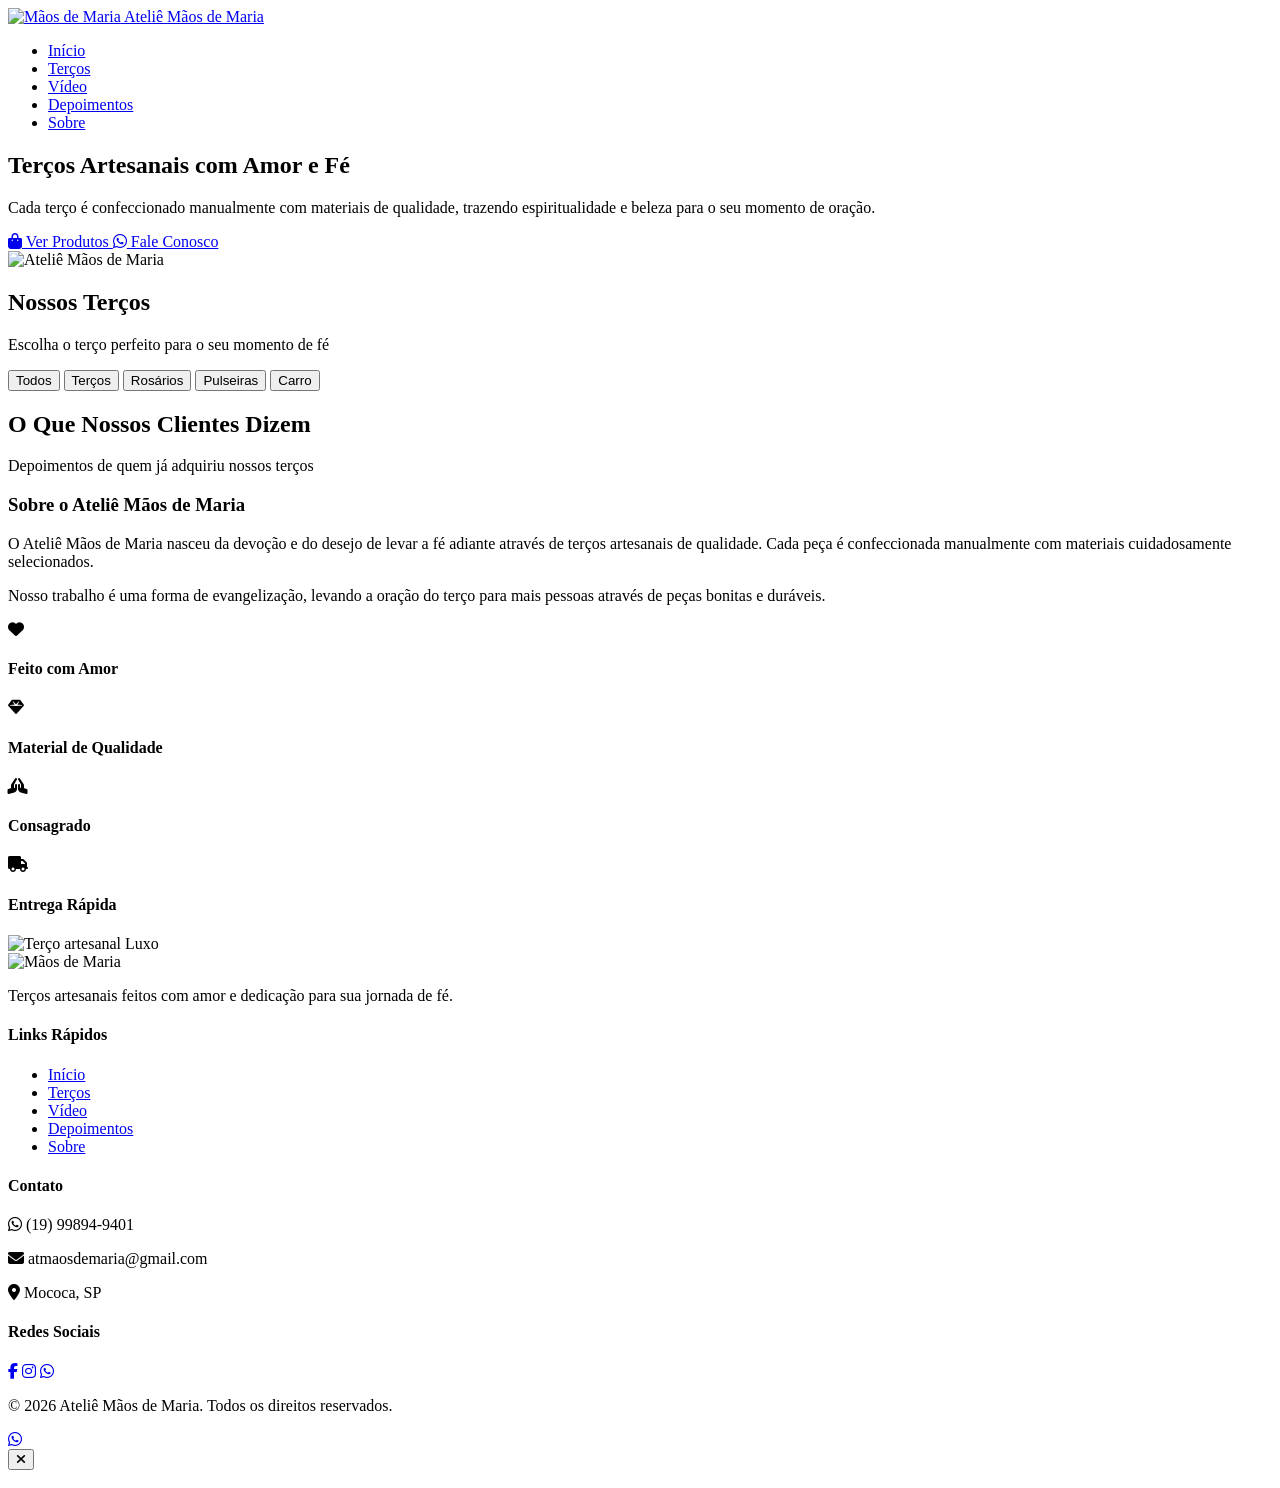
==== index.html @ a2dc25f3 "Update index.html ajuste feito na imagem final" ====
<!DOCTYPE html>
<html lang="pt-BR">
<head>
    <meta charset="UTF-8">
    <meta name="viewport" content="width=device-width, initial-scale=1.0">
    <title>Ateliê Mãos de Maria - Terços Artesanais</title>
    <meta name="description" content="Ateliê Mãos de Maria - Terços artesanais feitos com amor e dedicação. Terços, rosários, pulseiras e terços para carro.">
    
    <!-- Favicon -->
    
    <!-- Font Awesome -->
    <link rel="stylesheet" href="https://cdnjs.cloudflare.com/ajax/libs/font-awesome/6.4.0/css/all.min.css">
    
    <!-- CSS -->
    <link rel="stylesheet" href="css/style.css">
</head>
<body>
    <!-- ========================================
         MENU FIXO
         ======================================== -->
    <nav class="navbar">
        <div class="navbar-container">
            <a href="#" class="logo">
                <img src="images/logo-maos-de-maria.jpg" alt="Mãos de Maria">
                <span class="logo-text">Ateliê <span>Mãos de Maria</span></span>
            </a>
            
            <ul class="nav-menu">
                <li><a href="#inicio">Início</a></li>
                <li><a href="#produtos">Terços</a></li>
                <li><a href="#video">Vídeo</a></li>
                <li><a href="#depoimentos">Depoimentos</a></li>
                <li><a href="#sobre">Sobre</a></li>
            </ul>
            
            <div class="menu-toggle">
                <span></span>
                <span></span>
                <span></span>
            </div>
        </div>
    </nav>

    <!-- ========================================
         HERO SECTION
         ======================================== -->
    <section id="inicio" class="hero">
        <div class="hero-container">
            <div class="hero-content">
                <h1>Terços Artesanais com <span>Amor e Fé</span></h1>
                <p>Cada terço é confeccionado manualmente com materiais de qualidade, 
                   trazendo espiritualidade e beleza para o seu momento de oração.</p>
                <div class="hero-buttons">
                    <a href="#produtos" class="btn btn-primary">
                        <i class="fas fa-shopping-bag"></i> Ver Produtos
                    </a>
                    <a href="https://wa.me/5519998949401" target="_blank" class="btn btn-secondary">
                        <i class="fab fa-whatsapp"></i> Fale Conosco
                    </a>
                </div>
            </div>
            <div class="hero-image">
                <img src="images/logo-maos-de-maria.jpg" alt="Ateliê Mãos de Maria">
            </div>
        </div>
    </section>

    <!-- ========================================
         SEÇÃO PRODUTOS
         ======================================== -->
    <section id="produtos" class="section">
        <div class="container">
            <div class="section-header">
                <h2>Nossos <span>Terços</span></h2>
                <p>Escolha o terço perfeito para o seu momento de fé</p>
            </div>
            
            <!-- Filtros -->
            <div class="filtros">
                <button class="filtro-btn active" data-filtro="todos">Todos</button>
                <button class="filtro-btn" data-filtro="tercos">Terços</button>
                <button class="filtro-btn" data-filtro="rosarios">Rosários</button>
                <button class="filtro-btn" data-filtro="pulseiras">Pulseiras</button>
                <button class="filtro-btn" data-filtro="carro">Carro</button>
            </div>
            
            <!-- Grid de Produtos -->
            <div class="produtos-grid" id="produtos-grid">
                <!-- Produtos serão carregados via JavaScript -->
            </div>
        </div>
    </section>

    <!-- ========================================
         SEÇÃO VÍDEO
         ======================================== 
    <section id="video" class="video-section">
        <div class="container">
            <div class="section-header">
                <h2>Conheça Nosso <span>Trabalho</span></h2>
                <p>Veja como nossos terços são confeccionados com carinho e dedicação </p>
            </div>
            
            <div class="video-container" id="video-container">
                <!-- Vídeo será carregado via JavaScript -->
     <!--        </div>
        </div>
   </section>  
	-->

    <!-- ========================================
         SEÇÃO DEPOIMENTOS
         ======================================== -->
    <section id="depoimentos" class="section">
        <div class="container">
            <div class="section-header">
                <h2>O Que Nossos <span>Clientes</span> Dizem</h2>
                <p>Depoimentos de quem já adquiriu nossos terços</p>
            </div>
            
            <div class="depoimentos-grid" id="depoimentos-grid">
                <!-- Depoimentos serão carregados via JavaScript -->
            </div>
        </div>
    </section>

    <!-- ========================================
         SEÇÃO SOBRE
         ======================================== -->
    <section id="sobre" class="section sobre-section">
        <div class="container">
            <div class="sobre-content">
                <div class="sobre-texto">
                    <h3>Sobre o Ateliê Mãos de Maria</h3>
                    <p>O Ateliê Mãos de Maria nasceu da devoção e do desejo de levar a fé adiante 
                       através de terços artesanais de qualidade. Cada peça é confeccionada 
                       manualmente com materiais cuidadosamente selecionados.</p>
                    <p>Nosso trabalho é uma forma de evangelização, levando a oração do terço 
                       para mais pessoas através de peças bonitas e duráveis.</p>
                    
                    <div class="sobre-valores">
                        <div class="valor-item">
                            <div class="valor-icon">
                                <i class="fas fa-heart"></i>
                            </div>
                            <h4>Feito com Amor</h4>
                        </div>
                        <div class="valor-item">
                            <div class="valor-icon">
                                <i class="fas fa-gem"></i>
                            </div>
                            <h4>Material de Qualidade</h4>
                        </div>
                        <div class="valor-item">
                            <div class="valor-icon">
                                <i class="fas fa-hands-praying"></i>
                            </div>
                            <h4>Consagrado</h4>
                        </div>
                        <div class="valor-item">
                            <div class="valor-icon">
                                <i class="fas fa-truck"></i>
                            </div>
                            <h4>Entrega Rápida</h4>
                        </div>
                    </div>
                </div>
                
                <div class="sobre-imagem">
                    <img src="images/terco-04.jpg" alt="Terço artesanal Luxo">
                </div>
            </div>
        </div>
    </section>

    <!-- ========================================
         FOOTER
         ======================================== -->
    <footer class="footer">
        <div class="footer-content">
            <div class="footer-logo">
                <img src="images/logo-maos-de-maria.jpg" alt="Mãos de Maria">
                <p>Terços artesanais feitos com amor e dedicação para sua jornada de fé.</p>
            </div>
            
            <div class="footer-links">
                <h4>Links Rápidos</h4>
                <ul>
                    <li><a href="#inicio">Início</a></li>
                    <li><a href="#produtos">Terços</a></li>
                    <li><a href="#video">Vídeo</a></li>
                    <li><a href="#depoimentos">Depoimentos</a></li>
                    <li><a href="#sobre">Sobre</a></li>
                </ul>
            </div>
            
            <div class="footer-contato">
                <h4>Contato</h4>
                <p><i class="fab fa-whatsapp"></i> (19) 99894-9401</p>
                <p><i class="fas fa-envelope"></i> atmaosdemaria@gmail.com</p>
                <p><i class="fas fa-map-marker-alt"></i> Mococa, SP</p>
            </div>
            
            <div class="footer-social">
                <h4>Redes Sociais</h4>
                <div class="social-links">
                    <a href="#" target="_blank"><i class="fab fa-facebook-f"></i></a>
                    <a href="#" target="_blank"><i class="fab fa-instagram"></i></a>
                    <a href="#" target="_blank"><i class="fab fa-whatsapp"></i></a>
                </div>
            </div>
        </div>
        
        <div class="footer-bottom">
            <p>&copy; 2026 Ateliê Mãos de Maria. Todos os direitos reservados.</p>
        </div>
    </footer>

    <!-- ========================================
         BOTÃO WHATSAPP FLUTUANTE
         ======================================== -->
    <a href="https://wa.me/5519998949401" target="_blank" class="whatsapp-float">
        <i class="fab fa-whatsapp"></i>
    </a>

    <!-- ========================================
         MODAL
         ======================================== -->
    <div class="modal" id="modal">
        <div class="modal-content">
            <button class="modal-close">
                <i class="fas fa-times"></i>
            </button>
            <img src="" alt="" id="modal-img">
            <div class="modal-info">
                <h3 id="modal-titulo"></h3>
                <p id="modal-preco"></p>
            </div>
        </div>
    </div>

    <!-- JavaScript -->
    <script src="js/app.js"></script>
</body>
</html>
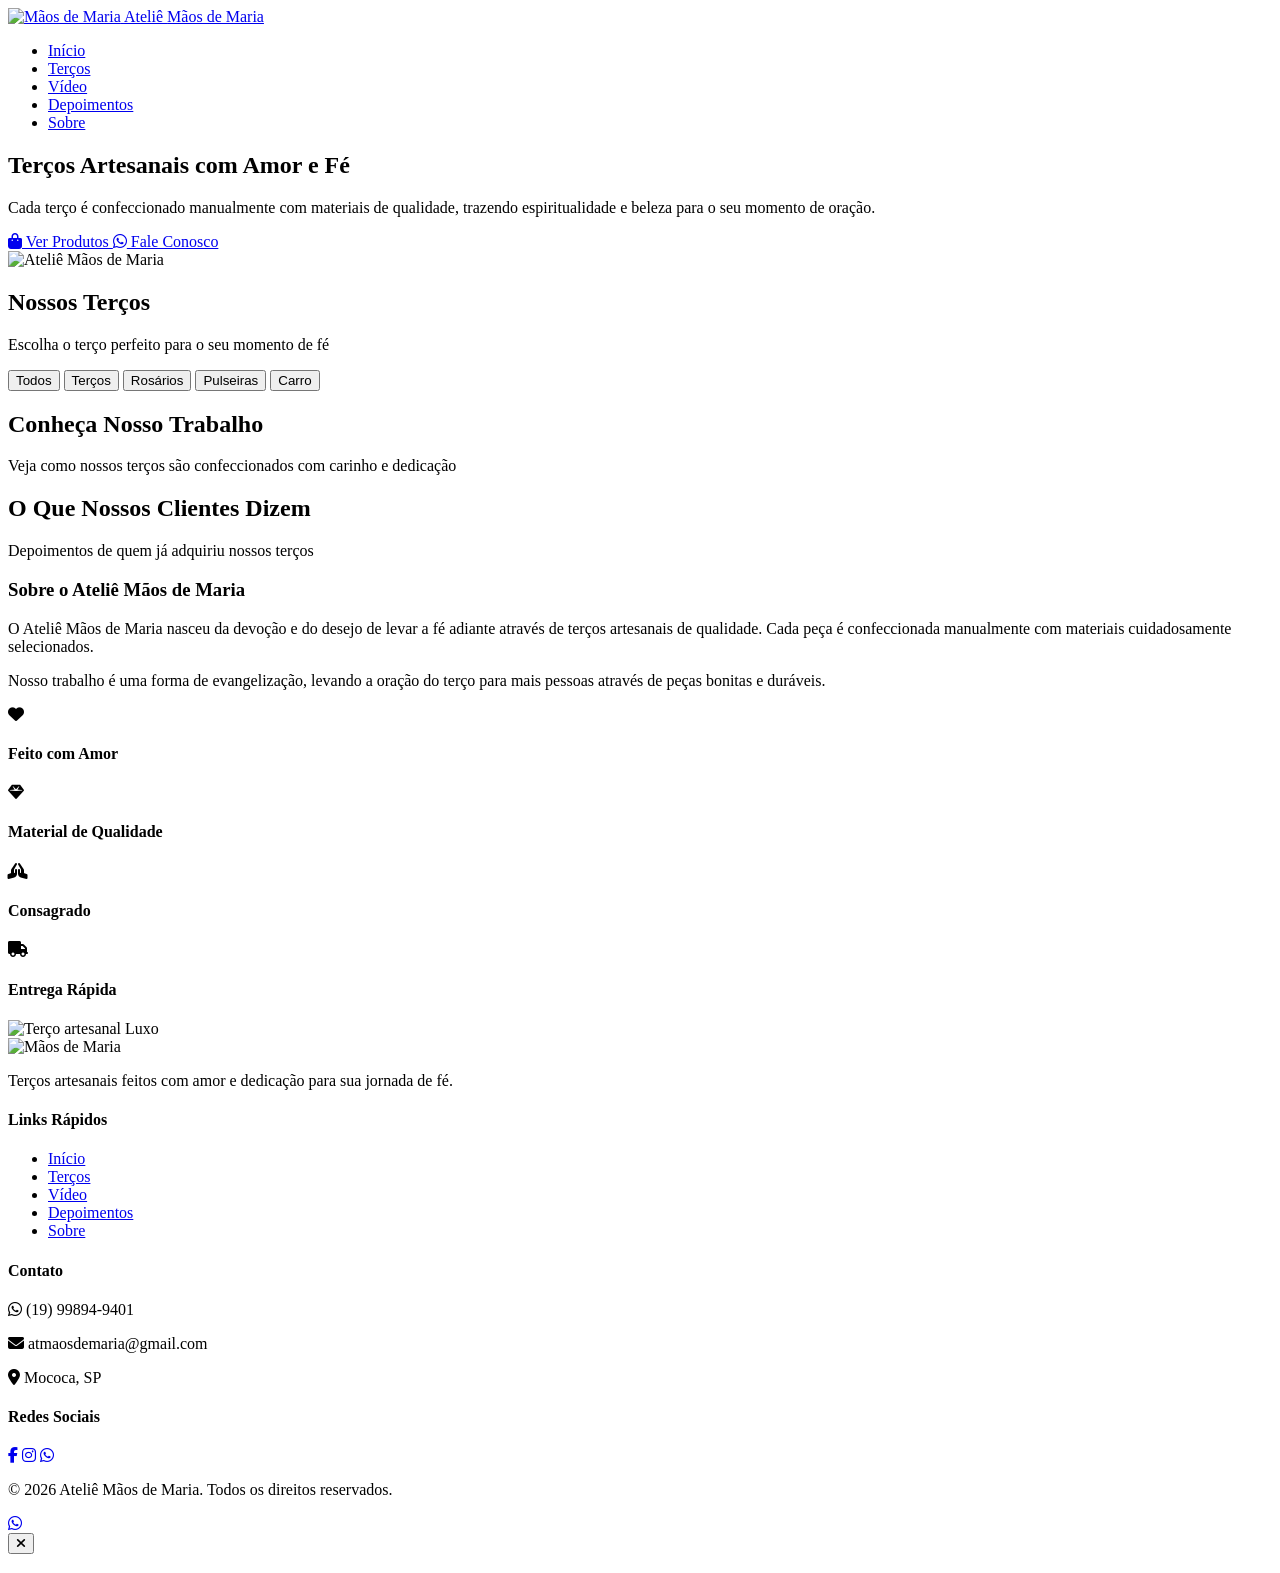
==== commit 15e83fc5: "Update index.html Ajuste do video" ====
--- a/index.html
+++ b/index.html
@@ -93,7 +93,7 @@
 
     <!-- ========================================
          SEÇÃO VÍDEO
-         ======================================== 
+         ======================================== -->
     <section id="video" class="video-section">
         <div class="container">
             <div class="section-header">
@@ -103,10 +103,10 @@
             
             <div class="video-container" id="video-container">
                 <!-- Vídeo será carregado via JavaScript -->
-     <!--        </div>
+            </div>
         </div>
    </section>  
-	-->
+	
 
     <!-- ========================================
          SEÇÃO DEPOIMENTOS
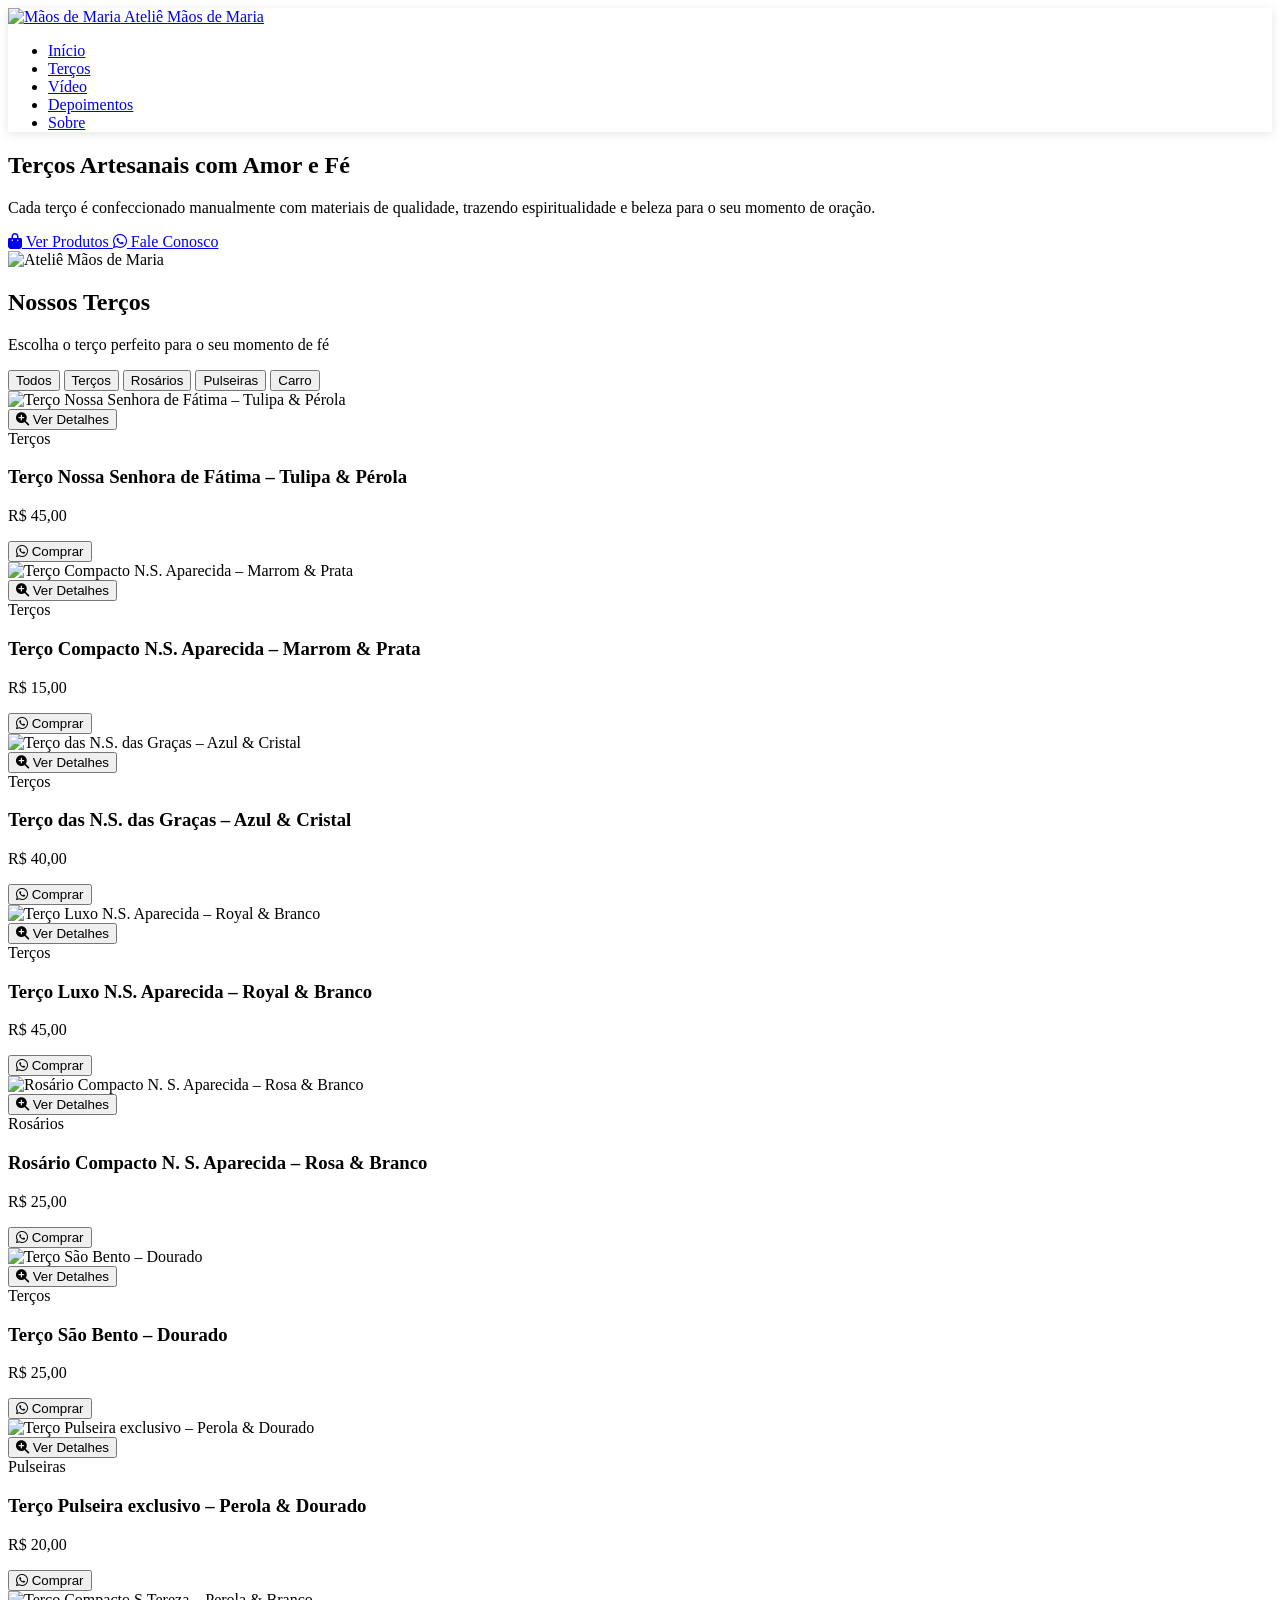
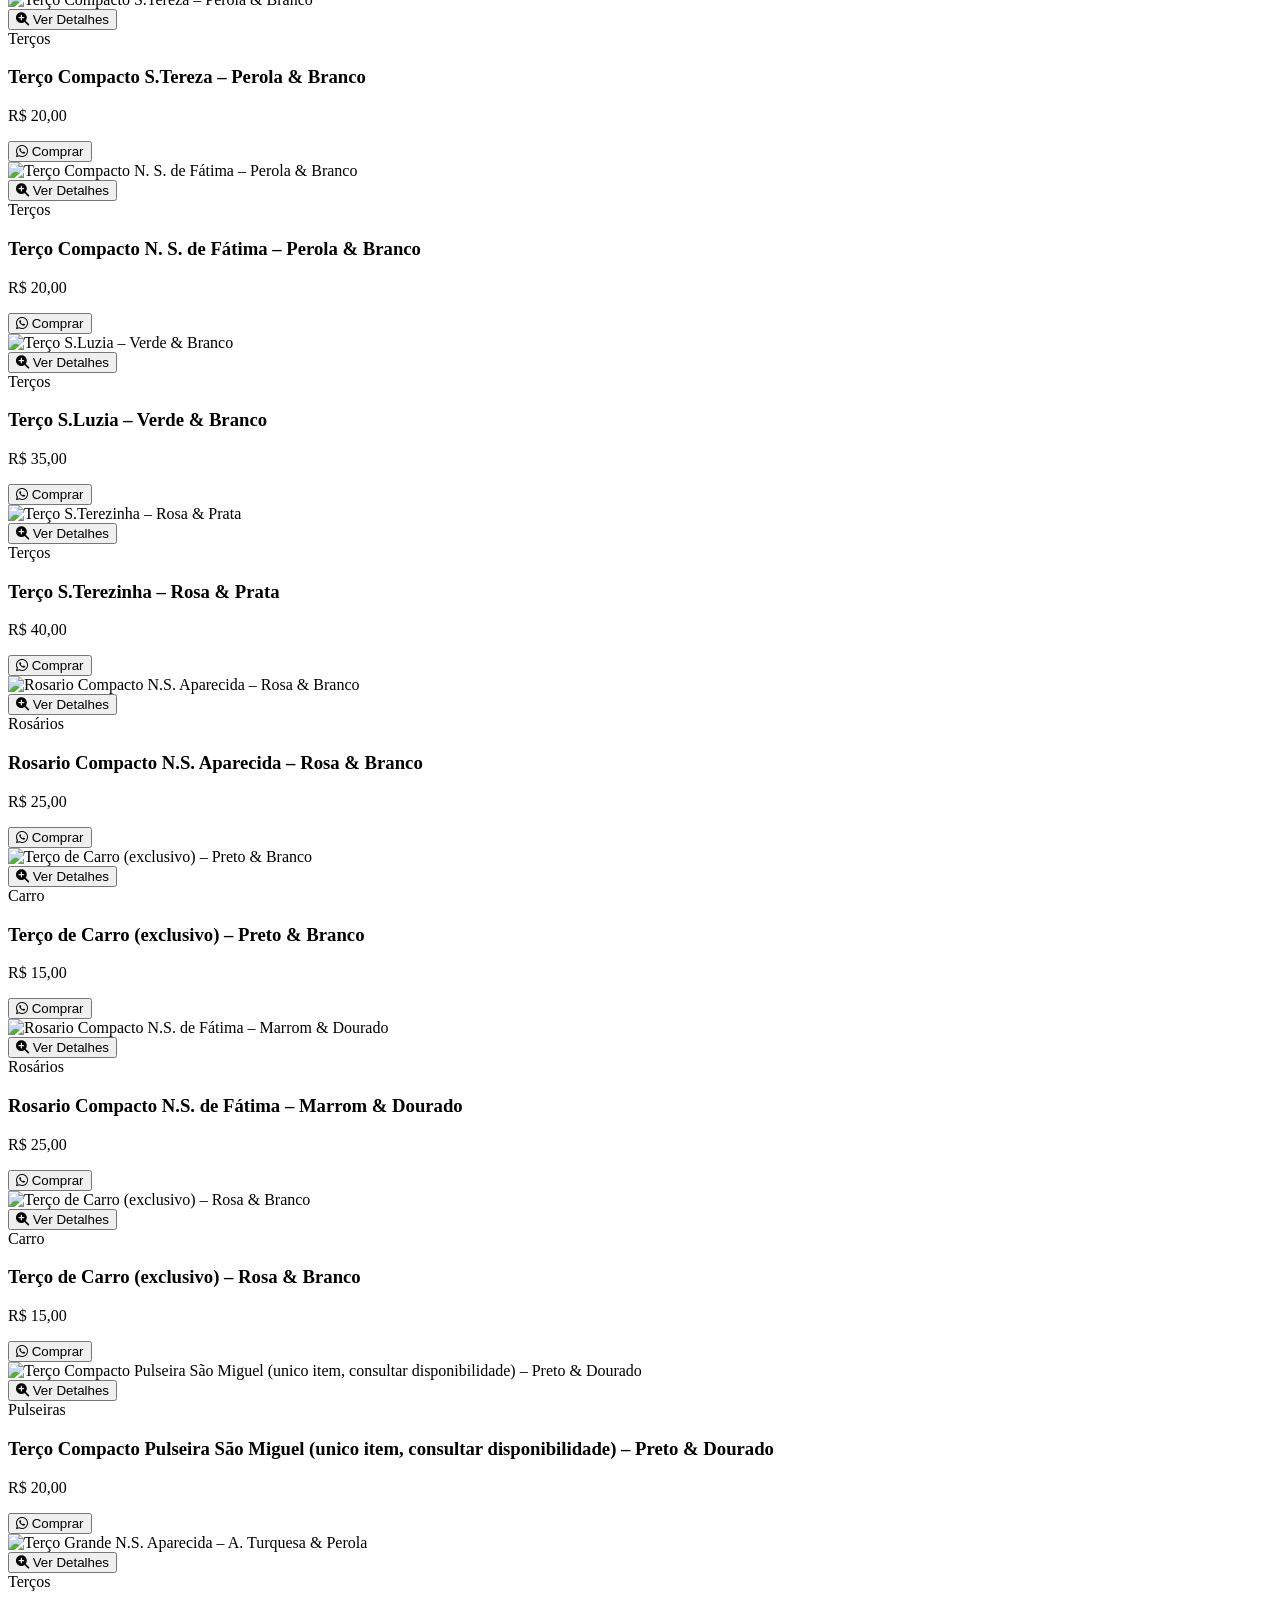
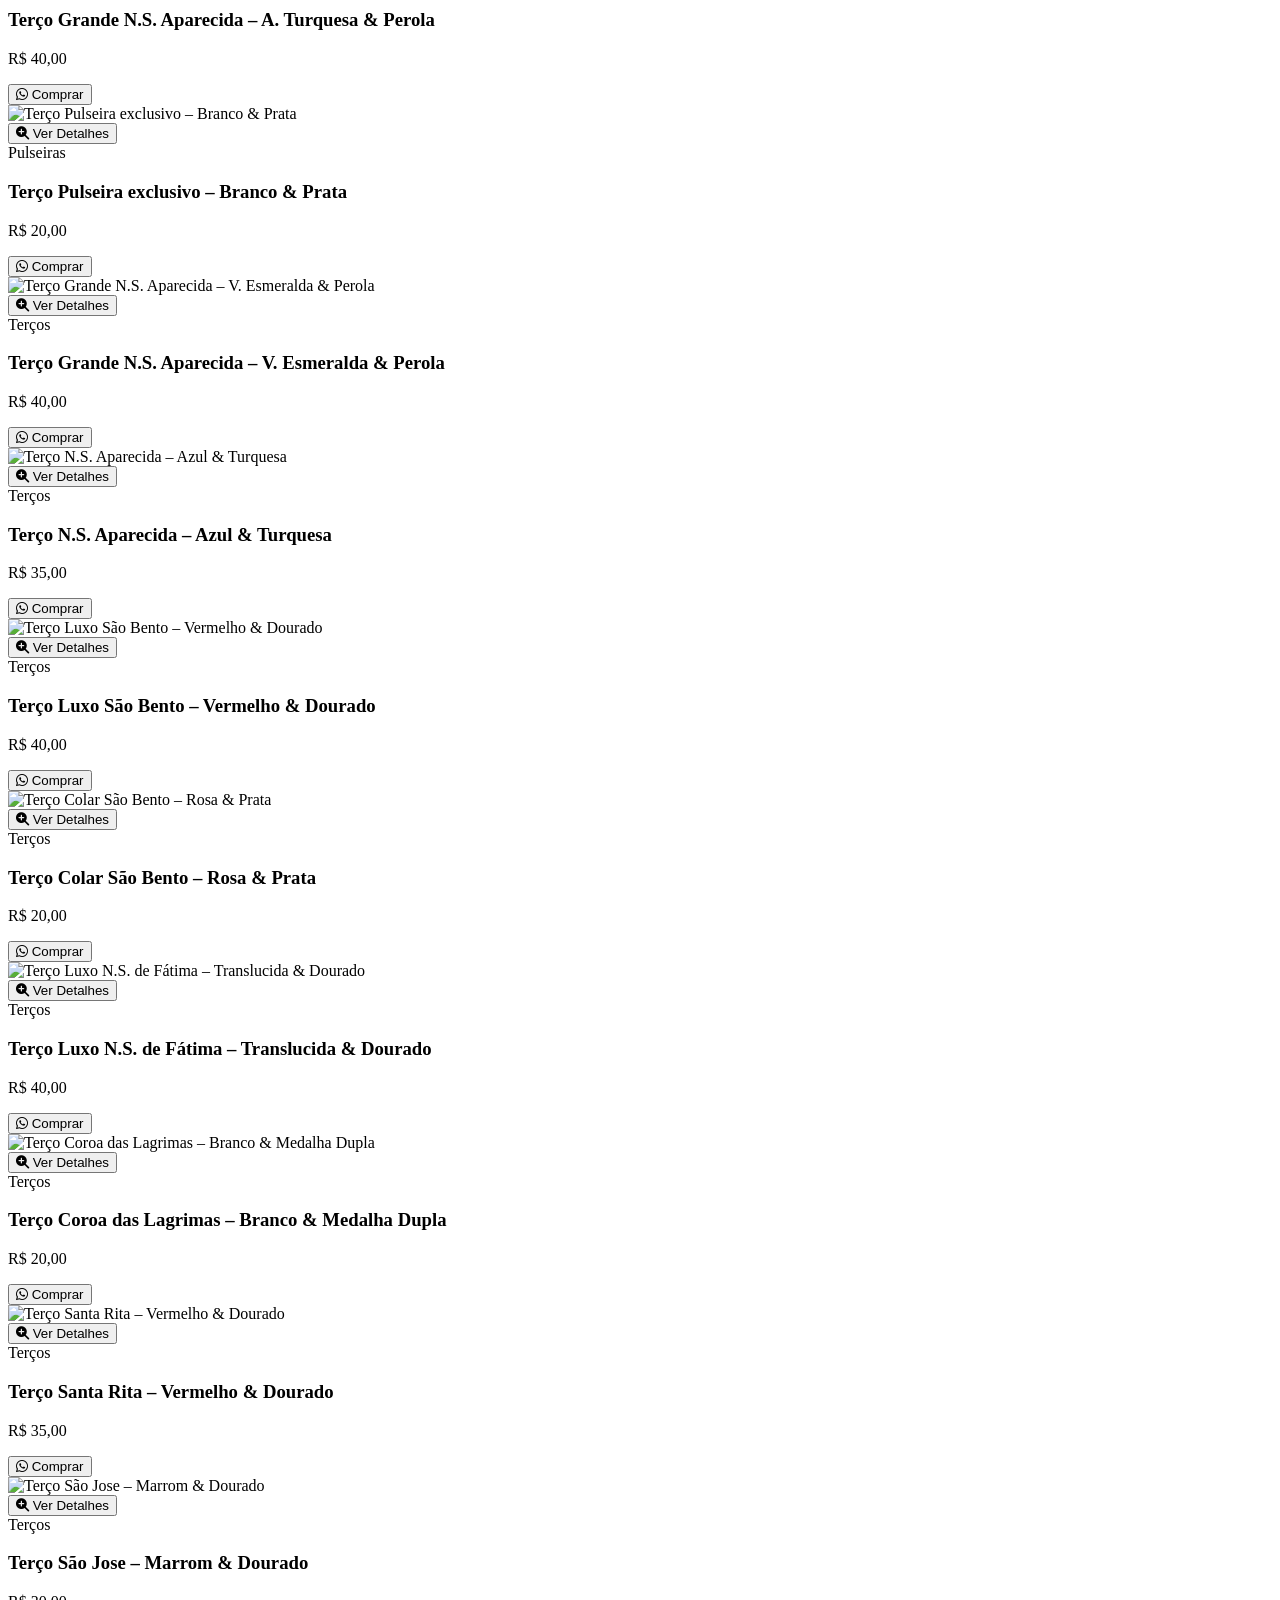
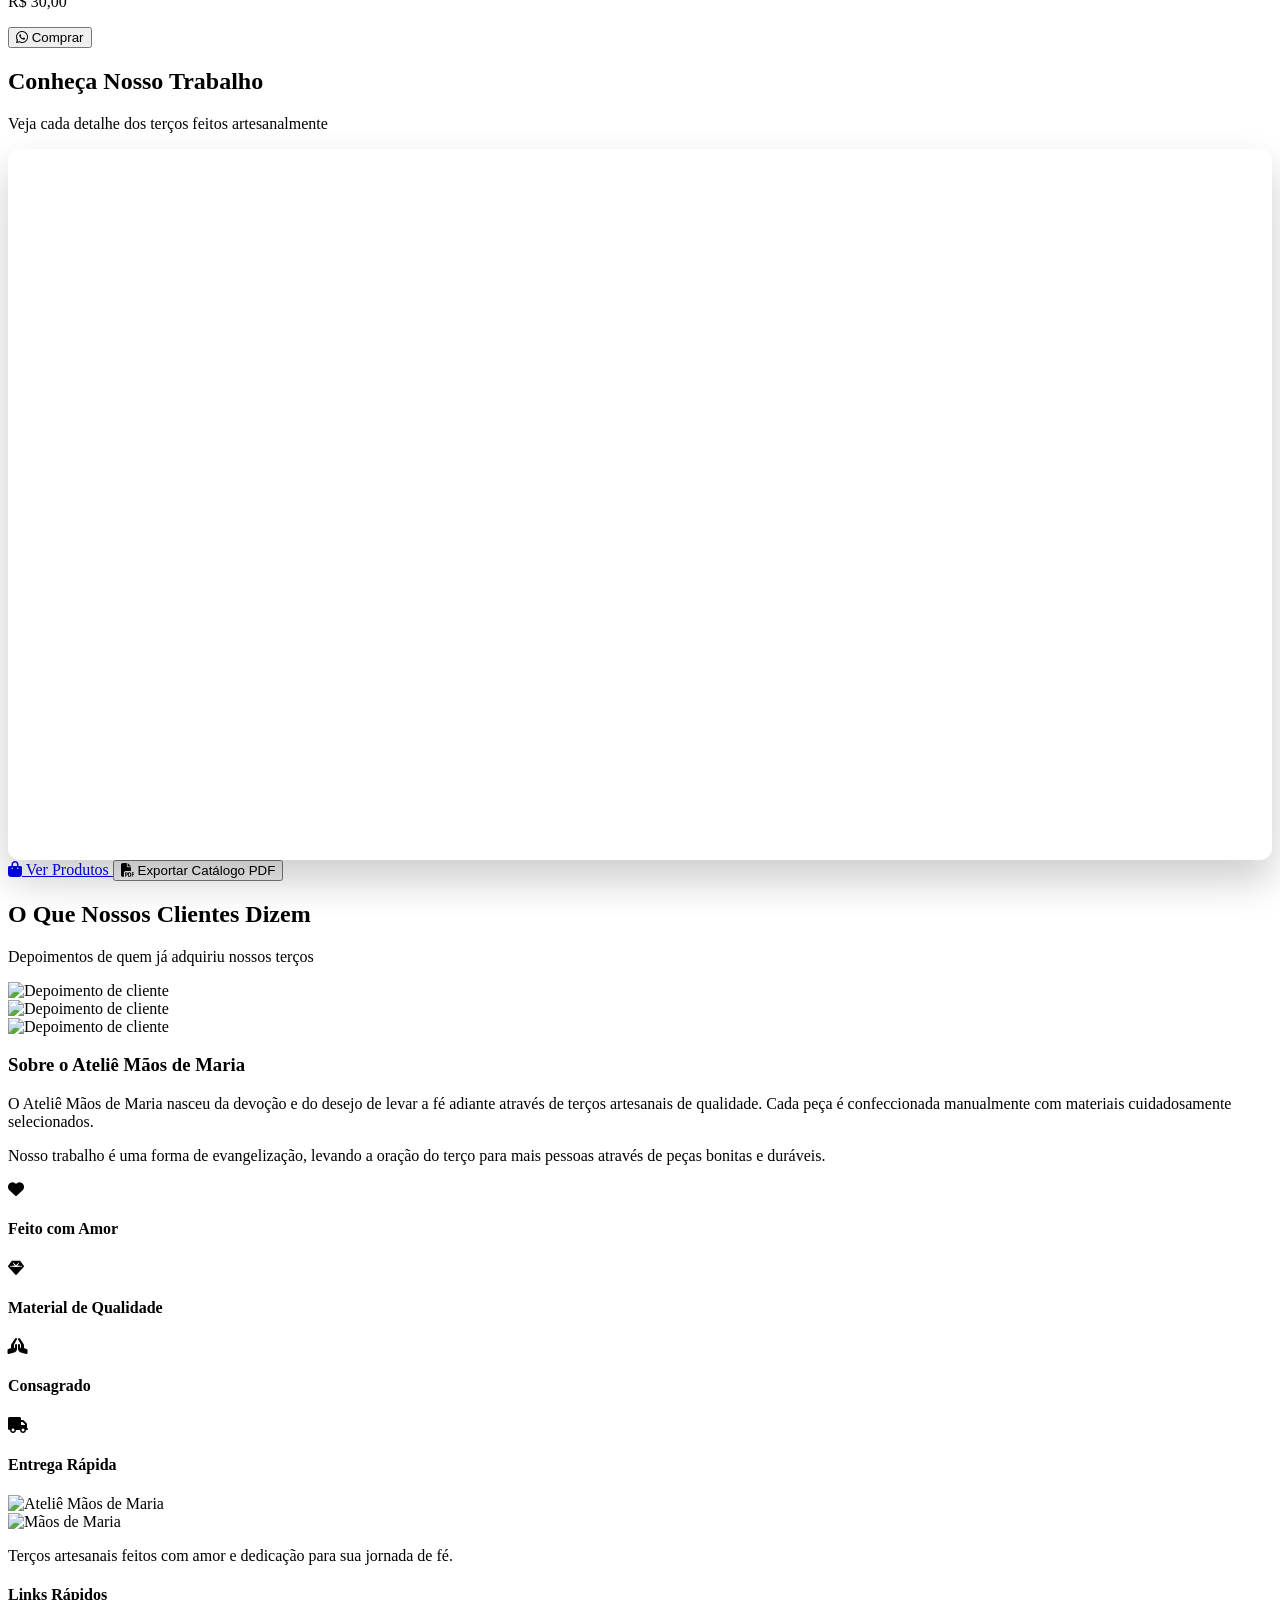
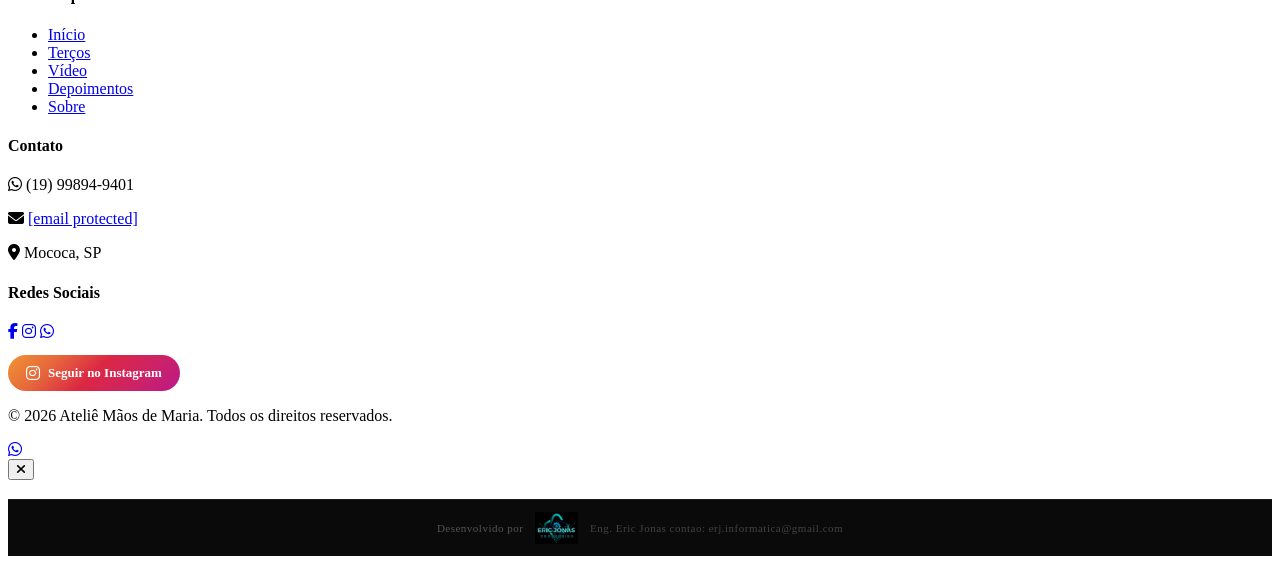
==== commit a716b900: "Update index.html" ====
--- a/index.html
+++ b/index.html
@@ -3,18 +3,21 @@
 <head>
     <meta charset="UTF-8">
     <meta name="viewport" content="width=device-width, initial-scale=1.0">
+
+    <link rel="manifest" href="manifest.json">
+    <meta name="theme-color" content="#4a90e2">
+
     <title>Ateliê Mãos de Maria - Terços Artesanais</title>
     <meta name="description" content="Ateliê Mãos de Maria - Terços artesanais feitos com amor e dedicação. Terços, rosários, pulseiras e terços para carro.">
-    
-    <!-- Favicon -->
-    
+
     <!-- Font Awesome -->
     <link rel="stylesheet" href="https://cdnjs.cloudflare.com/ajax/libs/font-awesome/6.4.0/css/all.min.css">
-    
+
     <!-- CSS -->
     <link rel="stylesheet" href="css/style.css">
 </head>
 <body>
+
     <!-- ========================================
          MENU FIXO
          ======================================== -->
@@ -24,7 +27,7 @@
                 <img src="images/logo-maos-de-maria.jpg" alt="Mãos de Maria">
                 <span class="logo-text">Ateliê <span>Mãos de Maria</span></span>
             </a>
-            
+
             <ul class="nav-menu">
                 <li><a href="#inicio">Início</a></li>
                 <li><a href="#produtos">Terços</a></li>
@@ -32,7 +35,7 @@
                 <li><a href="#depoimentos">Depoimentos</a></li>
                 <li><a href="#sobre">Sobre</a></li>
             </ul>
-            
+
             <div class="menu-toggle">
                 <span></span>
                 <span></span>
@@ -48,7 +51,7 @@
         <div class="hero-container">
             <div class="hero-content">
                 <h1>Terços Artesanais com <span>Amor e Fé</span></h1>
-                <p>Cada terço é confeccionado manualmente com materiais de qualidade, 
+                <p>Cada terço é confeccionado manualmente com materiais de qualidade,
                    trazendo espiritualidade e beleza para o seu momento de oração.</p>
                 <div class="hero-buttons">
                     <a href="#produtos" class="btn btn-primary">
@@ -74,7 +77,7 @@
                 <h2>Nossos <span>Terços</span></h2>
                 <p>Escolha o terço perfeito para o seu momento de fé</p>
             </div>
-            
+
             <!-- Filtros -->
             <div class="filtros">
                 <button class="filtro-btn active" data-filtro="todos">Todos</button>
@@ -83,10 +86,10 @@
                 <button class="filtro-btn" data-filtro="pulseiras">Pulseiras</button>
                 <button class="filtro-btn" data-filtro="carro">Carro</button>
             </div>
-            
+
             <!-- Grid de Produtos -->
             <div class="produtos-grid" id="produtos-grid">
-                <!-- Produtos serão carregados via JavaScript -->
+                <!-- Produtos carregados via JavaScript -->
             </div>
         </div>
     </section>
@@ -98,15 +101,30 @@
         <div class="container">
             <div class="section-header">
                 <h2>Conheça Nosso <span>Trabalho</span></h2>
-                <p>Veja como nossos terços são confeccionados com carinho e dedicação </p>
-            </div>
-            
-            <div class="video-container" id="video-container">
-                <!-- Vídeo será carregado via JavaScript -->
-            </div>
-        </div>
-   </section>  
-	
+                <p>Veja cada detalhe dos terços feitos artesanalmente</p>
+            </div>
+
+            <div class="video-wrapper" style="position:relative;padding-bottom:56.25%;height:0;overflow:hidden;border-radius:12px;box-shadow:0 20px 40px rgba(0,0,0,0.2)">
+                <iframe
+                    src="https://www.youtube.com/embed/1LMLt5HYegs"
+                    title="Ateliê Mãos de Maria"
+                    frameborder="0"
+                    allow="accelerometer; autoplay; clipboard-write; encrypted-media; gyroscope; picture-in-picture"
+                    allowfullscreen
+                    style="position:absolute;top:0;left:0;width:100%;height:100%;border-radius:12px">
+                </iframe>
+            </div>
+
+            <div class="botoes-video">
+                <a href="#produtos" class="btn btn-primary">
+                    <i class="fas fa-shopping-bag"></i> Ver Produtos
+                </a>
+                <button onclick="exportarPDF()" class="btn btn-secondary">
+                    <i class="fas fa-file-pdf"></i> Exportar Catálogo PDF
+                </button>
+            </div>
+        </div>
+    </section>
 
     <!-- ========================================
          SEÇÃO DEPOIMENTOS
@@ -117,10 +135,7 @@
                 <h2>O Que Nossos <span>Clientes</span> Dizem</h2>
                 <p>Depoimentos de quem já adquiriu nossos terços</p>
             </div>
-            
-            <div class="depoimentos-grid" id="depoimentos-grid">
-                <!-- Depoimentos serão carregados via JavaScript -->
-            </div>
+            <div class="depoimentos-grid" id="depoimentos-grid"></div>
         </div>
     </section>
 
@@ -132,42 +147,33 @@
             <div class="sobre-content">
                 <div class="sobre-texto">
                     <h3>Sobre o Ateliê Mãos de Maria</h3>
-                    <p>O Ateliê Mãos de Maria nasceu da devoção e do desejo de levar a fé adiante 
-                       através de terços artesanais de qualidade. Cada peça é confeccionada 
+                    <p>O Ateliê Mãos de Maria nasceu da devoção e do desejo de levar a fé adiante
+                       através de terços artesanais de qualidade. Cada peça é confeccionada
                        manualmente com materiais cuidadosamente selecionados.</p>
-                    <p>Nosso trabalho é uma forma de evangelização, levando a oração do terço 
+                    <p>Nosso trabalho é uma forma de evangelização, levando a oração do terço
                        para mais pessoas através de peças bonitas e duráveis.</p>
-                    
+
                     <div class="sobre-valores">
                         <div class="valor-item">
-                            <div class="valor-icon">
-                                <i class="fas fa-heart"></i>
-                            </div>
+                            <div class="valor-icon"><i class="fas fa-heart"></i></div>
                             <h4>Feito com Amor</h4>
                         </div>
                         <div class="valor-item">
-                            <div class="valor-icon">
-                                <i class="fas fa-gem"></i>
-                            </div>
+                            <div class="valor-icon"><i class="fas fa-gem"></i></div>
                             <h4>Material de Qualidade</h4>
                         </div>
                         <div class="valor-item">
-                            <div class="valor-icon">
-                                <i class="fas fa-hands-praying"></i>
-                            </div>
+                            <div class="valor-icon"><i class="fas fa-hands-praying"></i></div>
                             <h4>Consagrado</h4>
                         </div>
                         <div class="valor-item">
-                            <div class="valor-icon">
-                                <i class="fas fa-truck"></i>
-                            </div>
+                            <div class="valor-icon"><i class="fas fa-truck"></i></div>
                             <h4>Entrega Rápida</h4>
                         </div>
                     </div>
                 </div>
-                
                 <div class="sobre-imagem">
-                    <img src="images/terco-04.jpg" alt="Terço artesanal Luxo">
+                    <img src="images/logo-maos-de-maria.jpg" alt="Ateliê Mãos de Maria">
                 </div>
             </div>
         </div>
@@ -182,7 +188,6 @@
                 <img src="images/logo-maos-de-maria.jpg" alt="Mãos de Maria">
                 <p>Terços artesanais feitos com amor e dedicação para sua jornada de fé.</p>
             </div>
-            
             <div class="footer-links">
                 <h4>Links Rápidos</h4>
                 <ul>
@@ -193,39 +198,37 @@
                     <li><a href="#sobre">Sobre</a></li>
                 </ul>
             </div>
-            
             <div class="footer-contato">
                 <h4>Contato</h4>
                 <p><i class="fab fa-whatsapp"></i> (19) 99894-9401</p>
-                <p><i class="fas fa-envelope"></i> atmaosdemaria@gmail.com</p>
+                <p><i class="fas fa-envelope"></i> <a href="/cdn-cgi/l/email-protection" class="__cf_email__" data-cfemail="28495c4549475b4c4d45495a4149684f45494144064b4745">[email&#160;protected]</a></p>
                 <p><i class="fas fa-map-marker-alt"></i> Mococa, SP</p>
             </div>
-            
             <div class="footer-social">
                 <h4>Redes Sociais</h4>
                 <div class="social-links">
                     <a href="#" target="_blank"><i class="fab fa-facebook-f"></i></a>
-                    <a href="#" target="_blank"><i class="fab fa-instagram"></i></a>
-                    <a href="#" target="_blank"><i class="fab fa-whatsapp"></i></a>
-                </div>
-            </div>
-        </div>
-        
+                    <a href="https://www.instagram.com/atmaosdemaria/" target="_blank"><i class="fab fa-instagram"></i></a>
+                    <a href="https://wa.me/5519998949401" target="_blank"><i class="fab fa-whatsapp"></i></a>
+                </div>
+                <a href="https://www.instagram.com/atmaosdemaria/" target="_blank"
+                  style="display:inline-flex;align-items:center;gap:8px;margin-top:14px;padding:10px 18px;background:linear-gradient(135deg,#f09433,#e6683c,#dc2743,#cc2366,#bc1888);color:white;border-radius:30px;text-decoration:none;font-size:13px;font-weight:700;transition:opacity 0.3s"
+                  onmouseover="this.style.opacity='0.85'" onmouseout="this.style.opacity='1'">
+                  <i class="fab fa-instagram" style="font-size:16px"></i> Seguir no Instagram
+                </a>
+            </div>
+        </div>
         <div class="footer-bottom">
             <p>&copy; 2026 Ateliê Mãos de Maria. Todos os direitos reservados.</p>
         </div>
     </footer>
 
-    <!-- ========================================
-         BOTÃO WHATSAPP FLUTUANTE
-         ======================================== -->
+    <!-- WhatsApp flutuante -->
     <a href="https://wa.me/5519998949401" target="_blank" class="whatsapp-float">
         <i class="fab fa-whatsapp"></i>
     </a>
 
-    <!-- ========================================
-         MODAL
-         ======================================== -->
+    <!-- Modal zoom produto -->
     <div class="modal" id="modal">
         <div class="modal-content">
             <button class="modal-close">
@@ -239,7 +242,17 @@
         </div>
     </div>
 
-    <!-- JavaScript -->
+
+    <!-- Crédito do desenvolvedor -->
+    <div style="background:#0a0a0a;padding:12px 20px;display:flex;align-items:center;justify-content:center;gap:12px;border-top:1px solid #1a1a1a">
+      <span style="font-size:11px;color:#555;letter-spacing:0.5px">Desenvolvido por</span>
+      <img src="[data-uri]" alt="Eric Jonas Engenheiro" style="height:32px;width:auto;opacity:0.85">
+      <span style="font-size:11px;color:#444;letter-spacing:0.5px">Eng. Eric Jonas contao: erj.informatica@gmail.com</span>
+    </div>
+
+    <!-- SCRIPTS -->
     <script src="js/app.js"></script>
+    <script src="js/admin.js"></script>
+
 </body>
 </html>
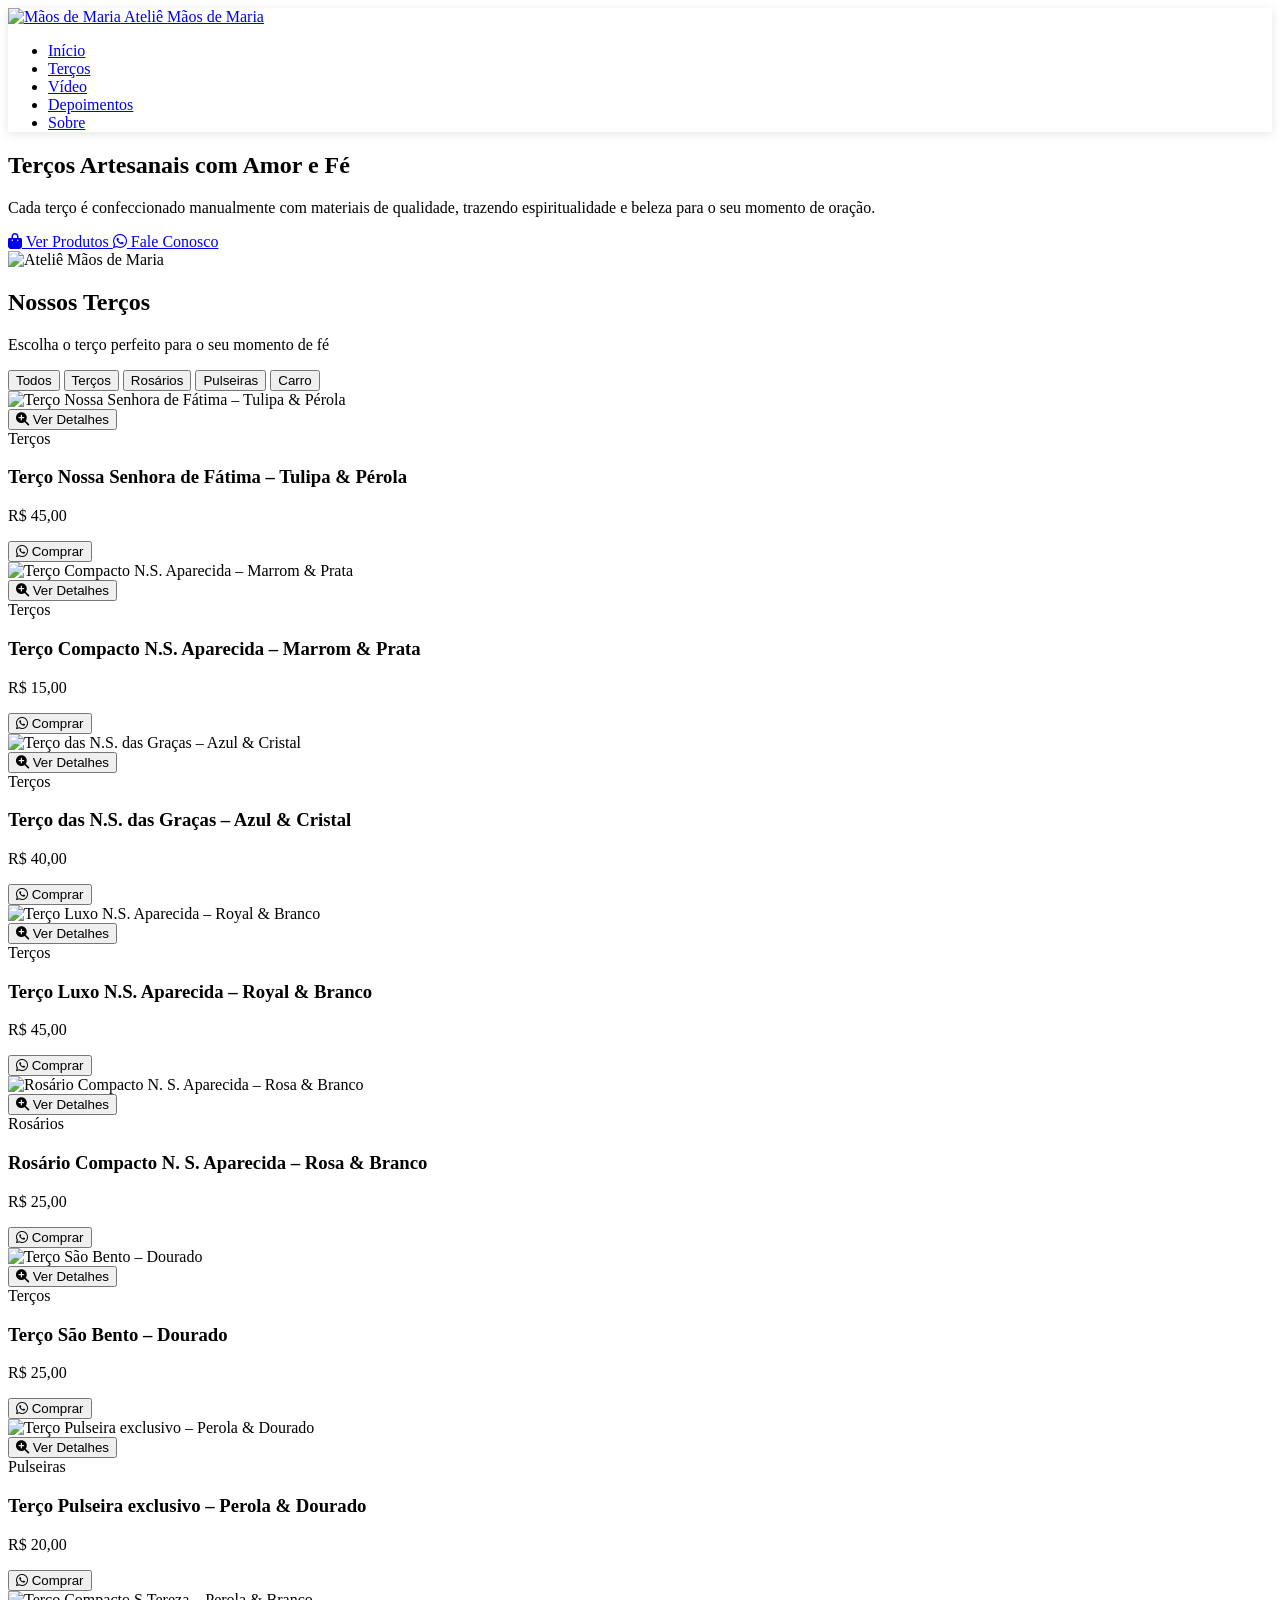
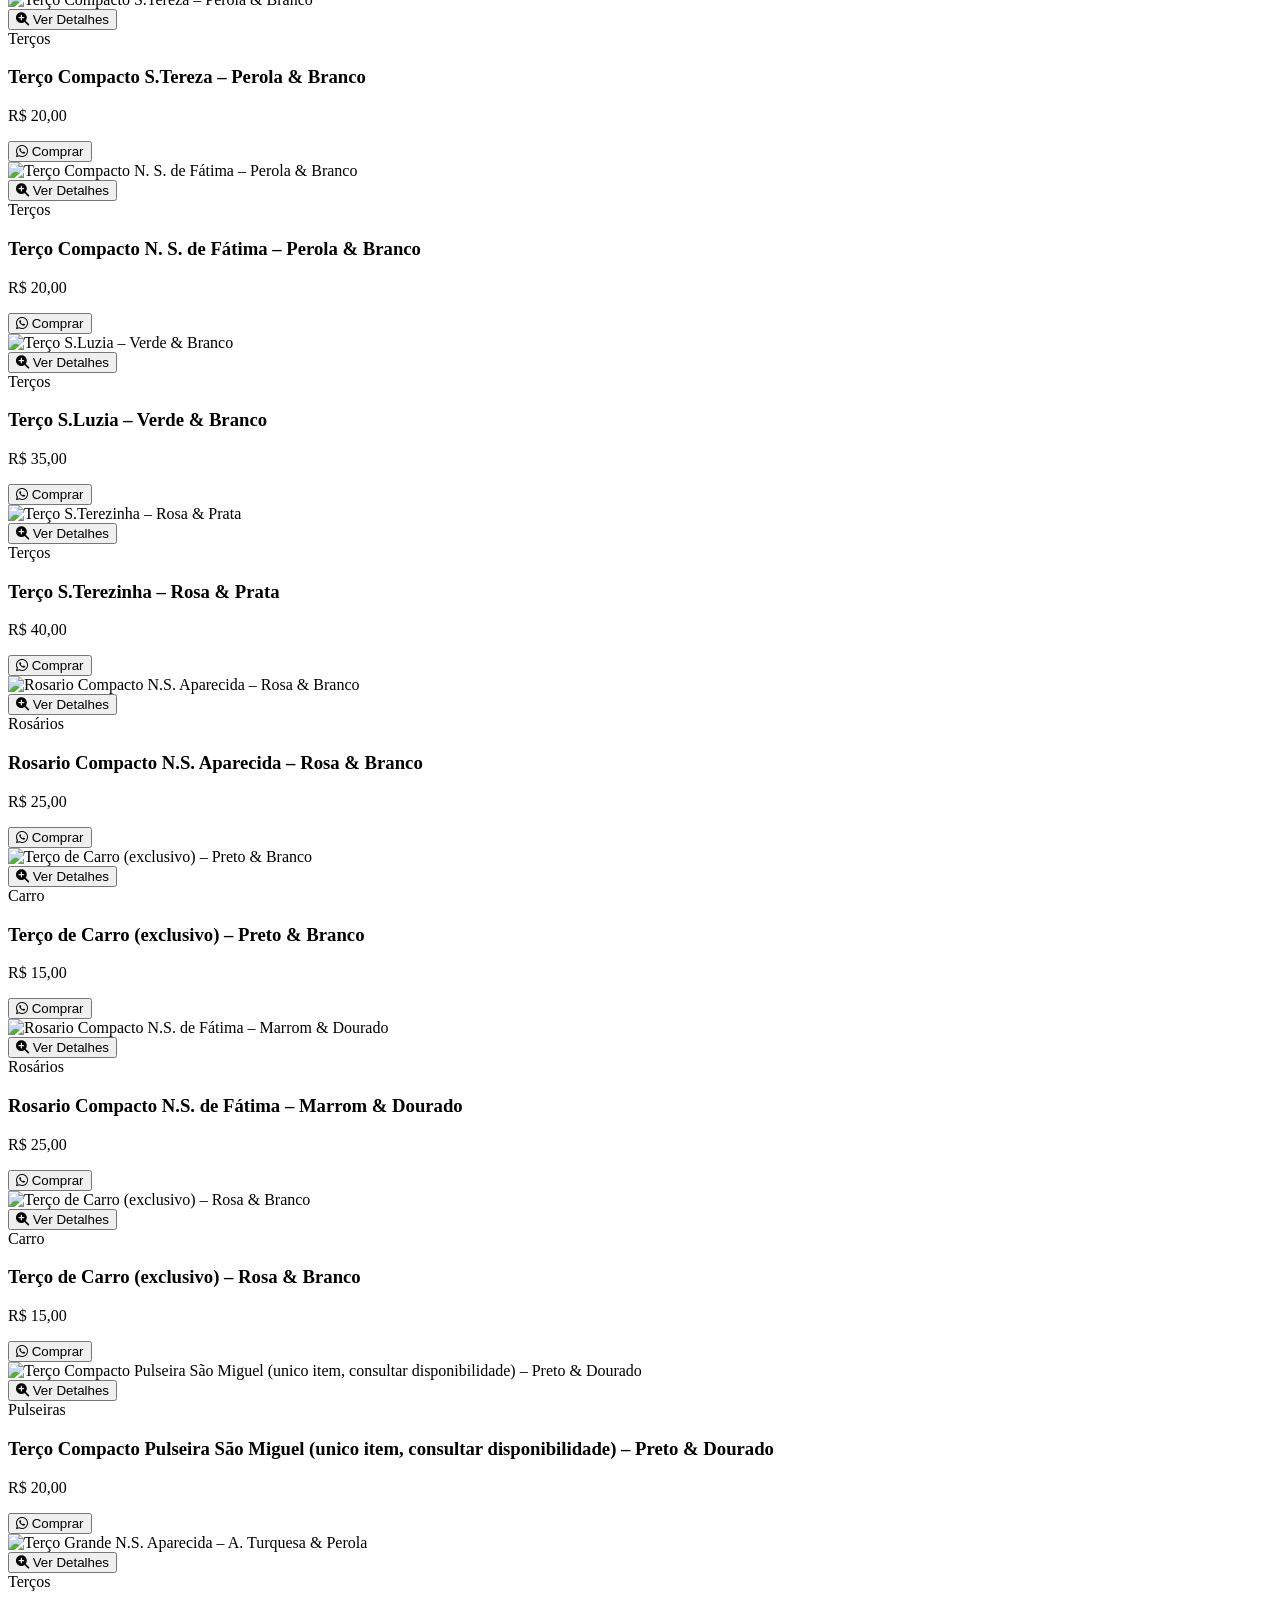
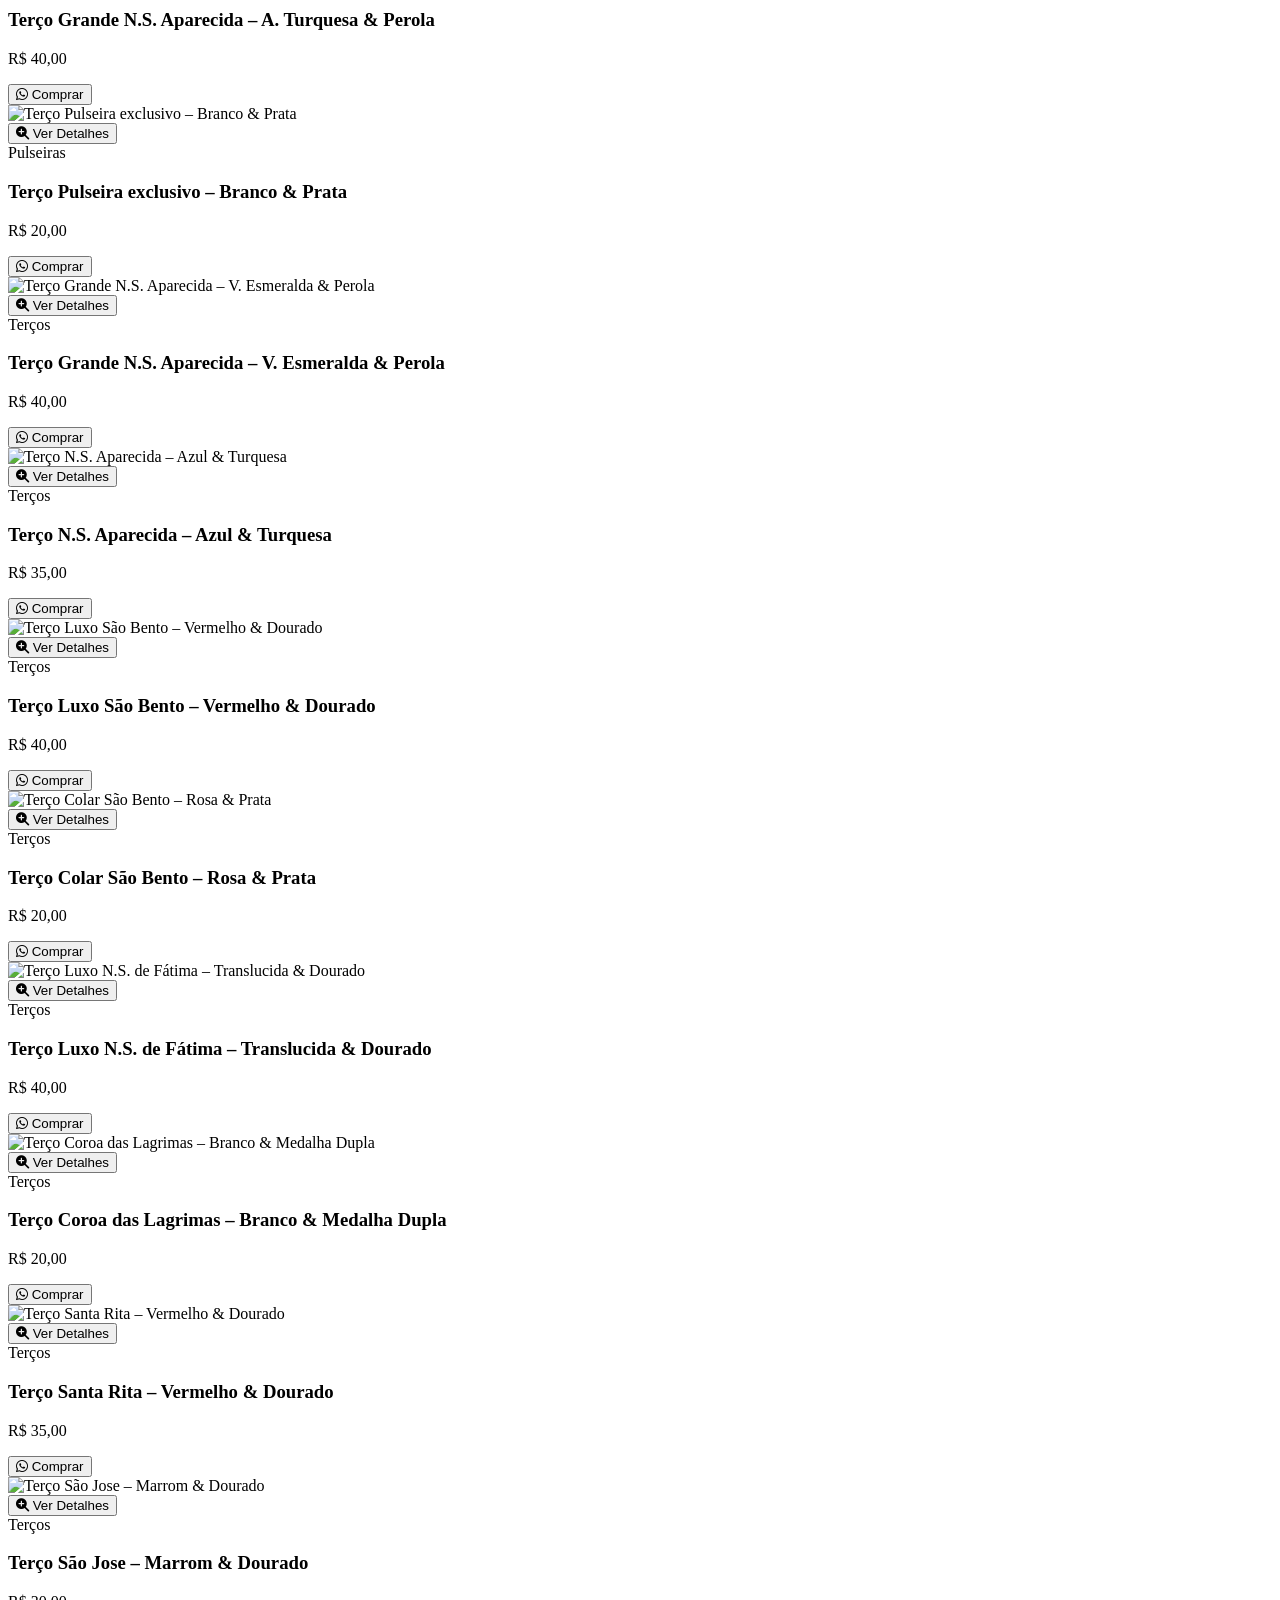
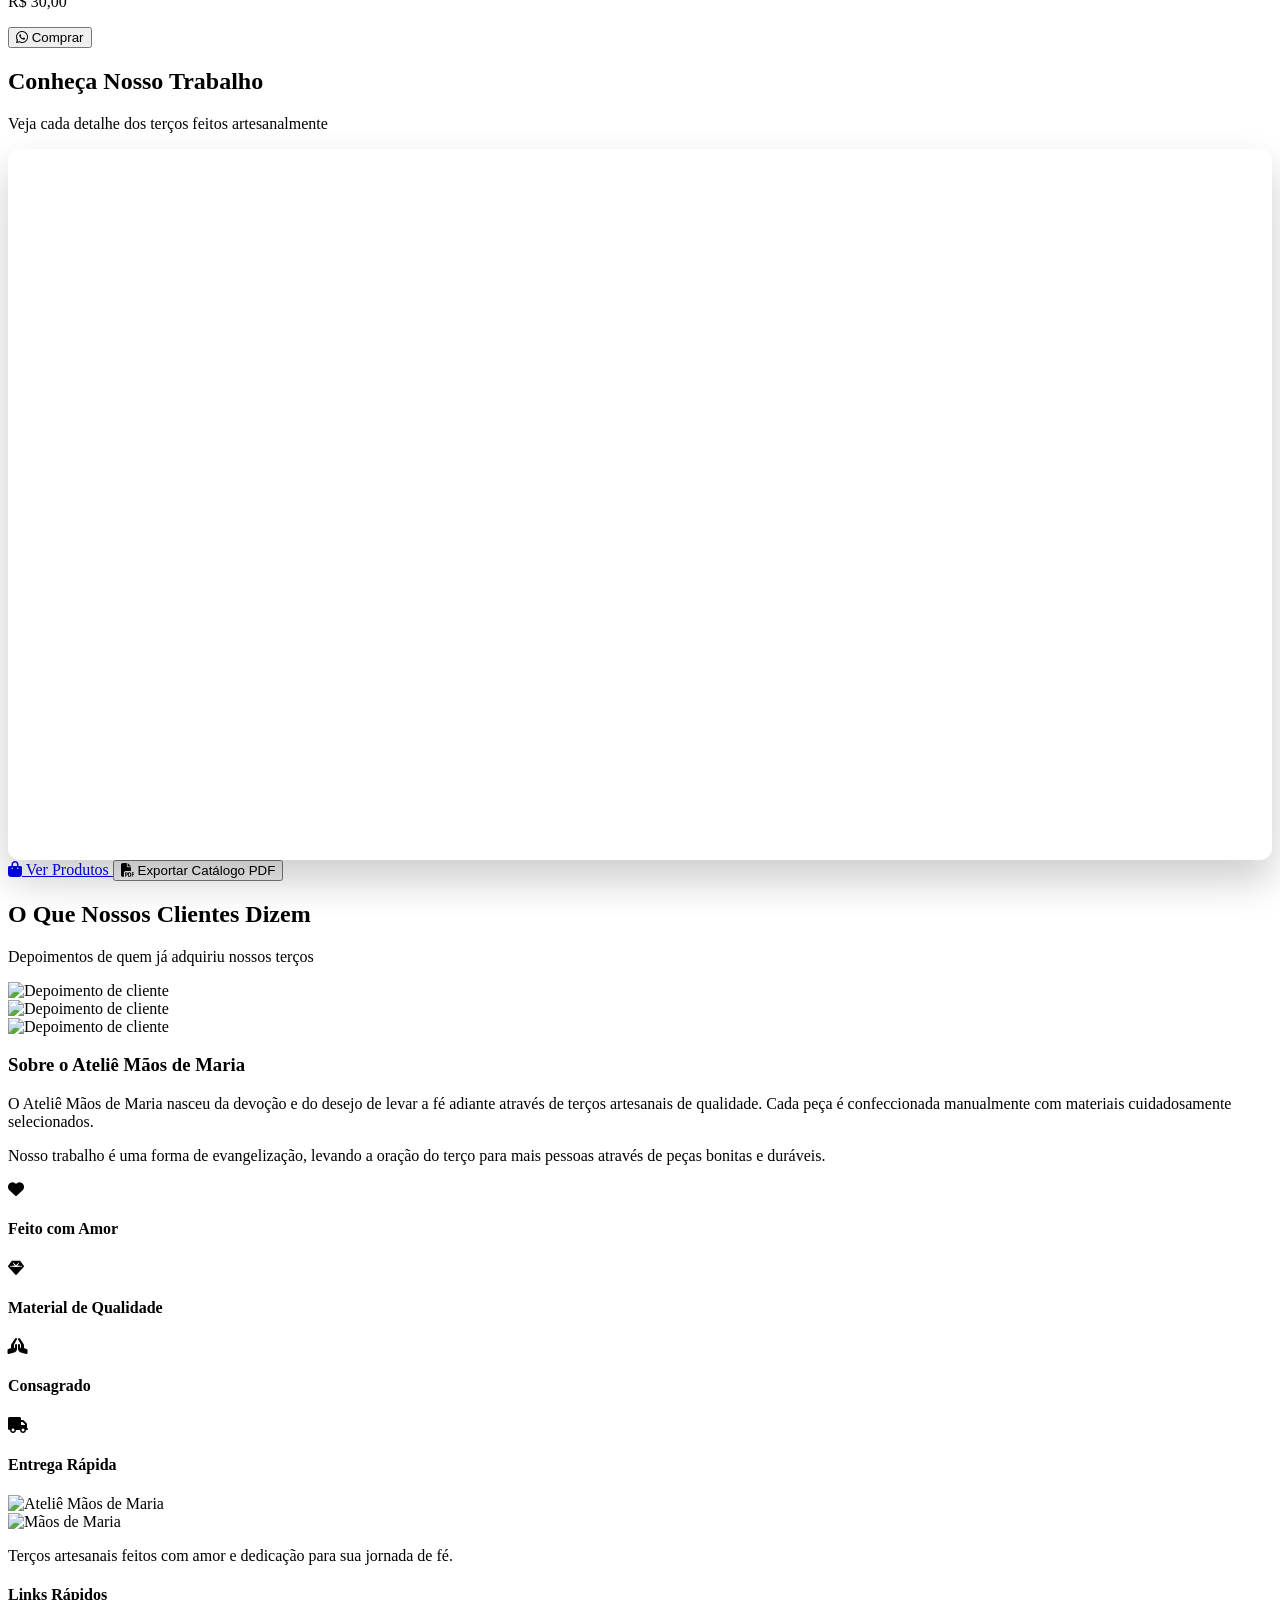
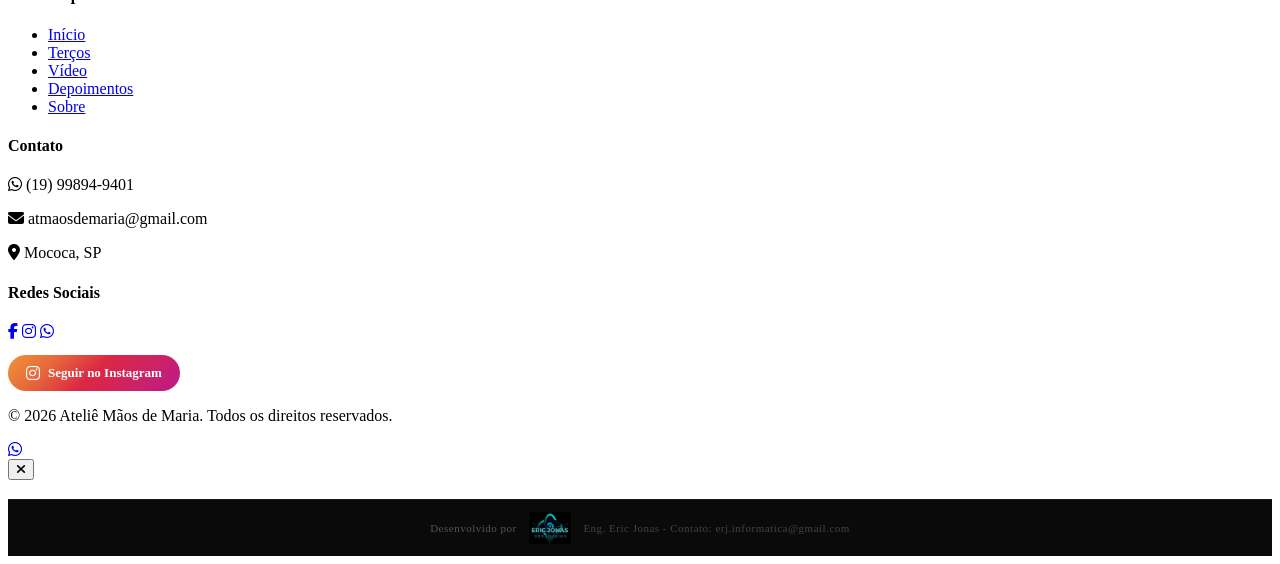
==== commit 1d791af2: "ajuste do email" ====
--- a/index.html
+++ b/index.html
@@ -201,7 +201,7 @@
             <div class="footer-contato">
                 <h4>Contato</h4>
                 <p><i class="fab fa-whatsapp"></i> (19) 99894-9401</p>
-                <p><i class="fas fa-envelope"></i> <a href="/cdn-cgi/l/email-protection" class="__cf_email__" data-cfemail="28495c4549475b4c4d45495a4149684f45494144064b4745">[email&#160;protected]</a></p>
+                <p><i class="fas fa-envelope"></i> atmaosdemaria@gmail.com</p>
                 <p><i class="fas fa-map-marker-alt"></i> Mococa, SP</p>
             </div>
             <div class="footer-social">
@@ -247,7 +247,7 @@
     <div style="background:#0a0a0a;padding:12px 20px;display:flex;align-items:center;justify-content:center;gap:12px;border-top:1px solid #1a1a1a">
       <span style="font-size:11px;color:#555;letter-spacing:0.5px">Desenvolvido por</span>
       <img src="[data-uri]" alt="Eric Jonas Engenheiro" style="height:32px;width:auto;opacity:0.85">
-      <span style="font-size:11px;color:#444;letter-spacing:0.5px">Eng. Eric Jonas contao: erj.informatica@gmail.com</span>
+      <span style="font-size:11px;color:#444;letter-spacing:0.5px">Eng. Eric Jonas - Contato: erj.informatica@gmail.com</span>
     </div>
 
     <!-- SCRIPTS -->
@@ -255,4 +255,4 @@
     <script src="js/admin.js"></script>
 
 </body>
-</html>
+</html>
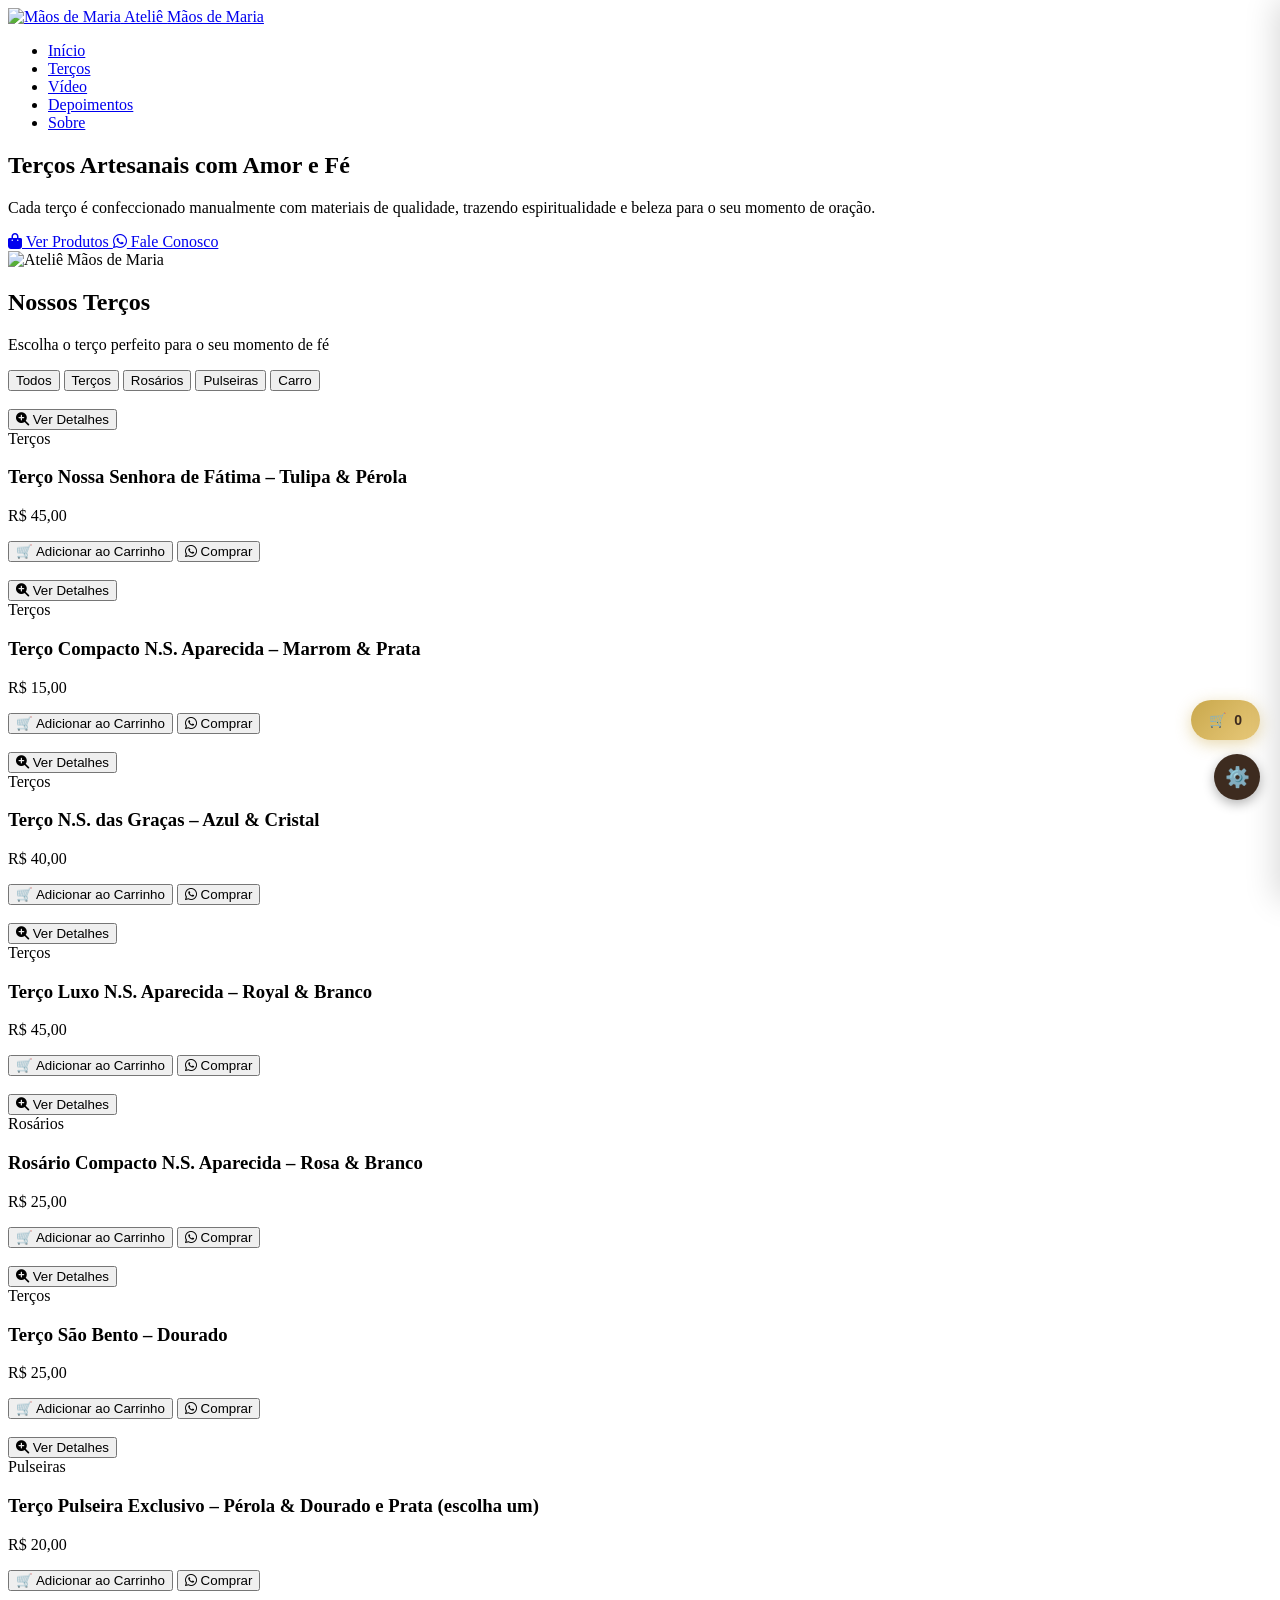
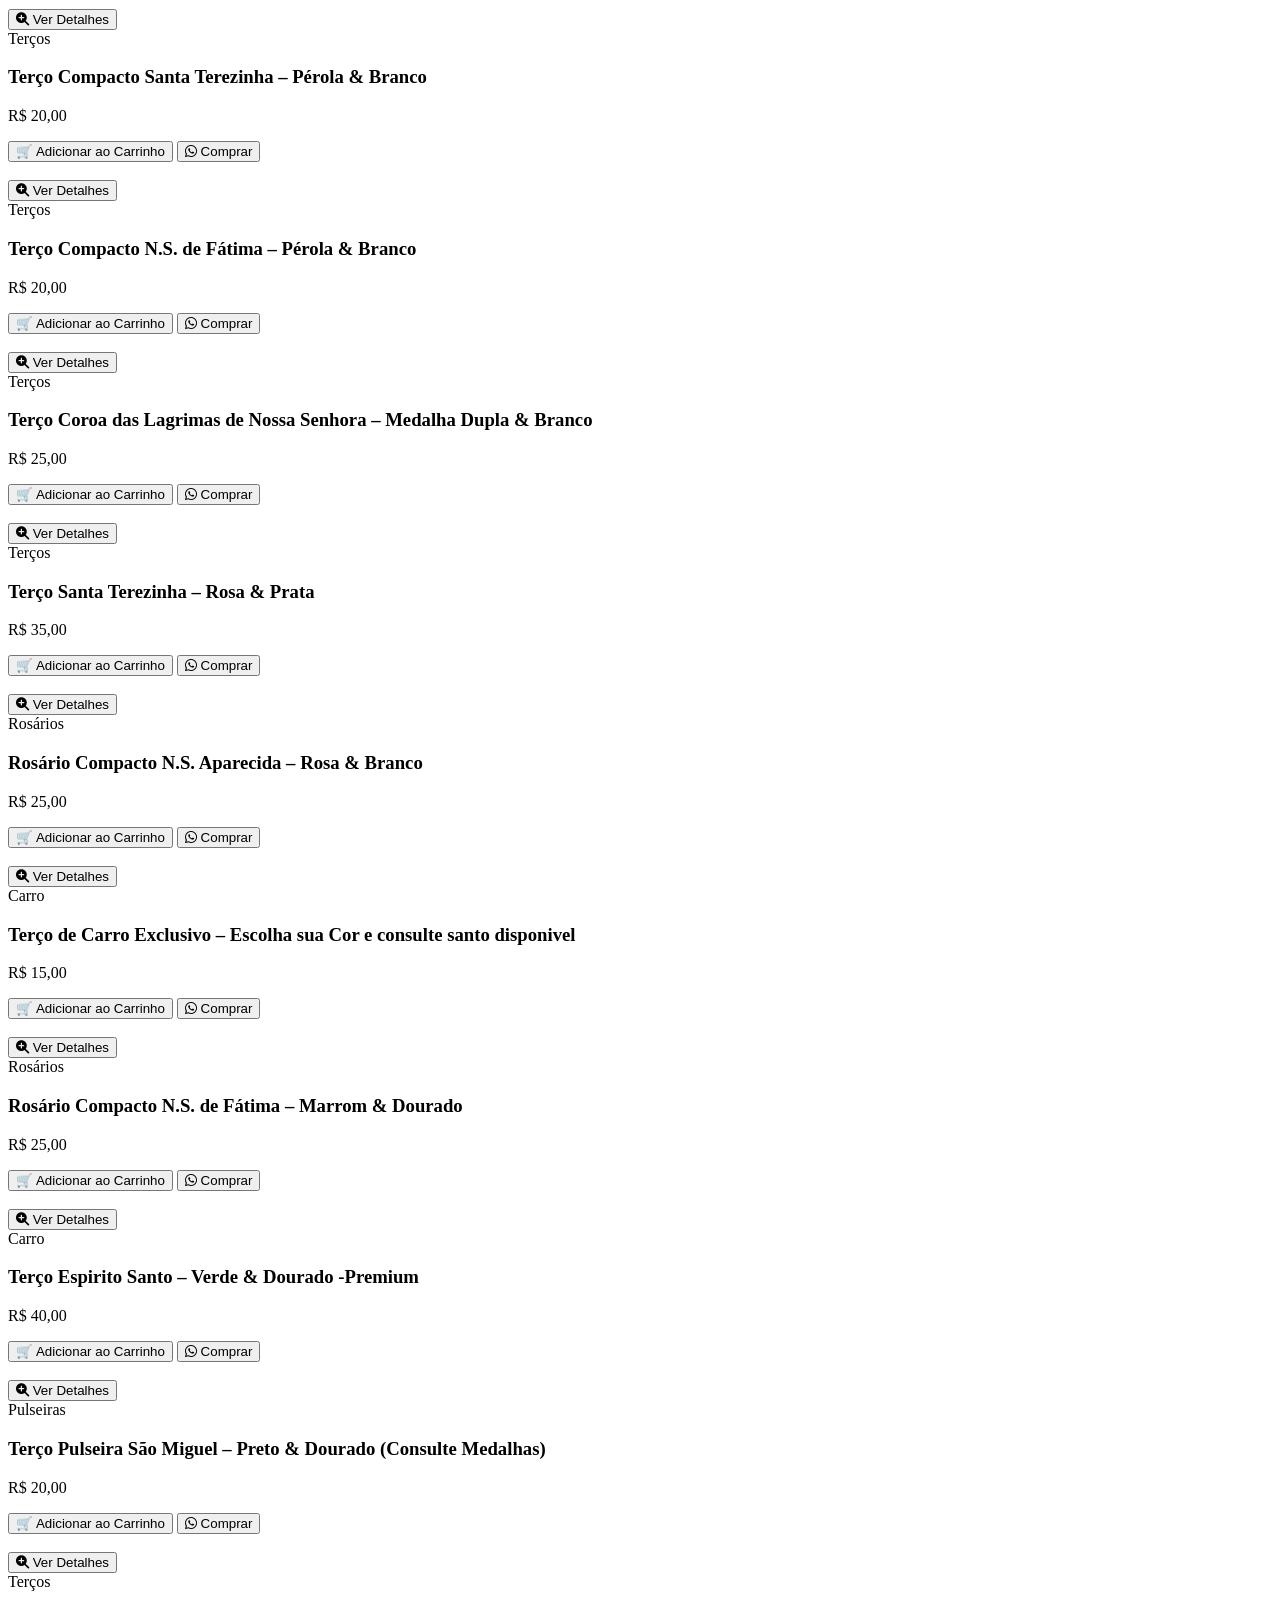
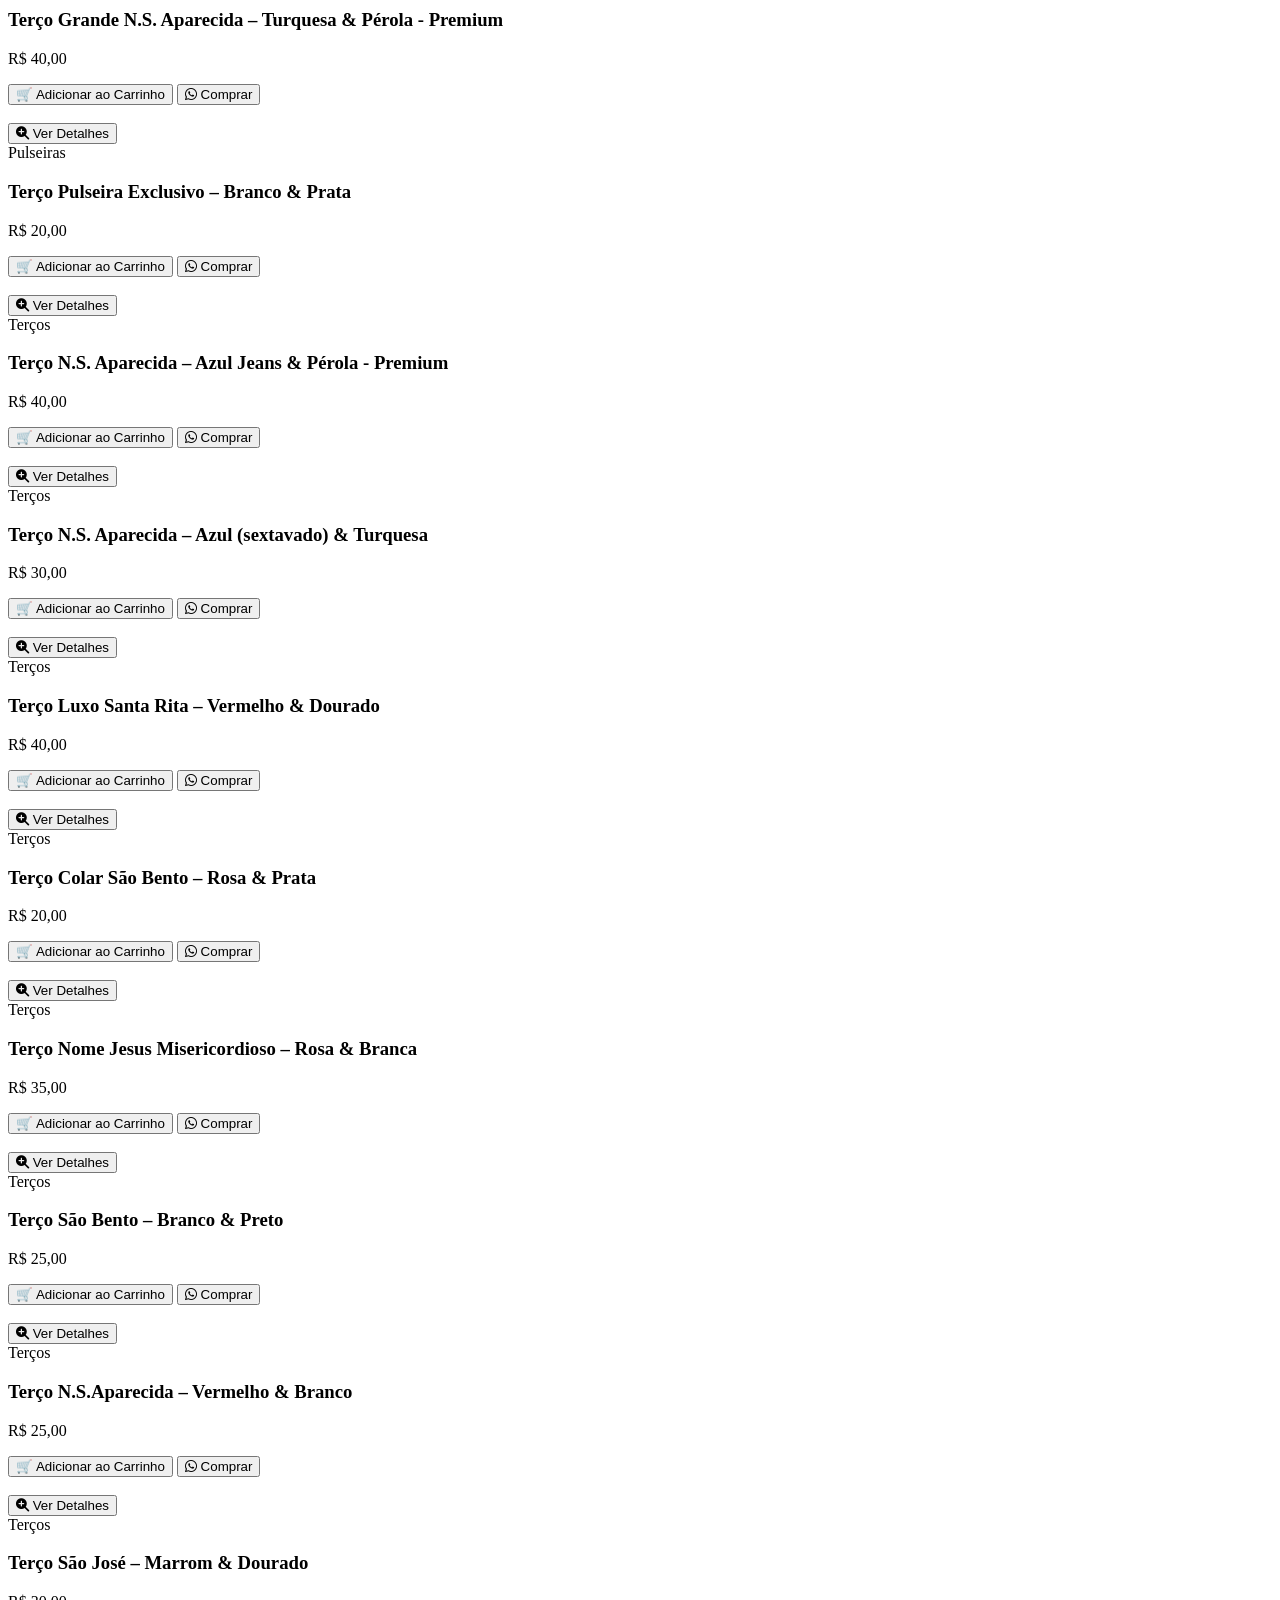
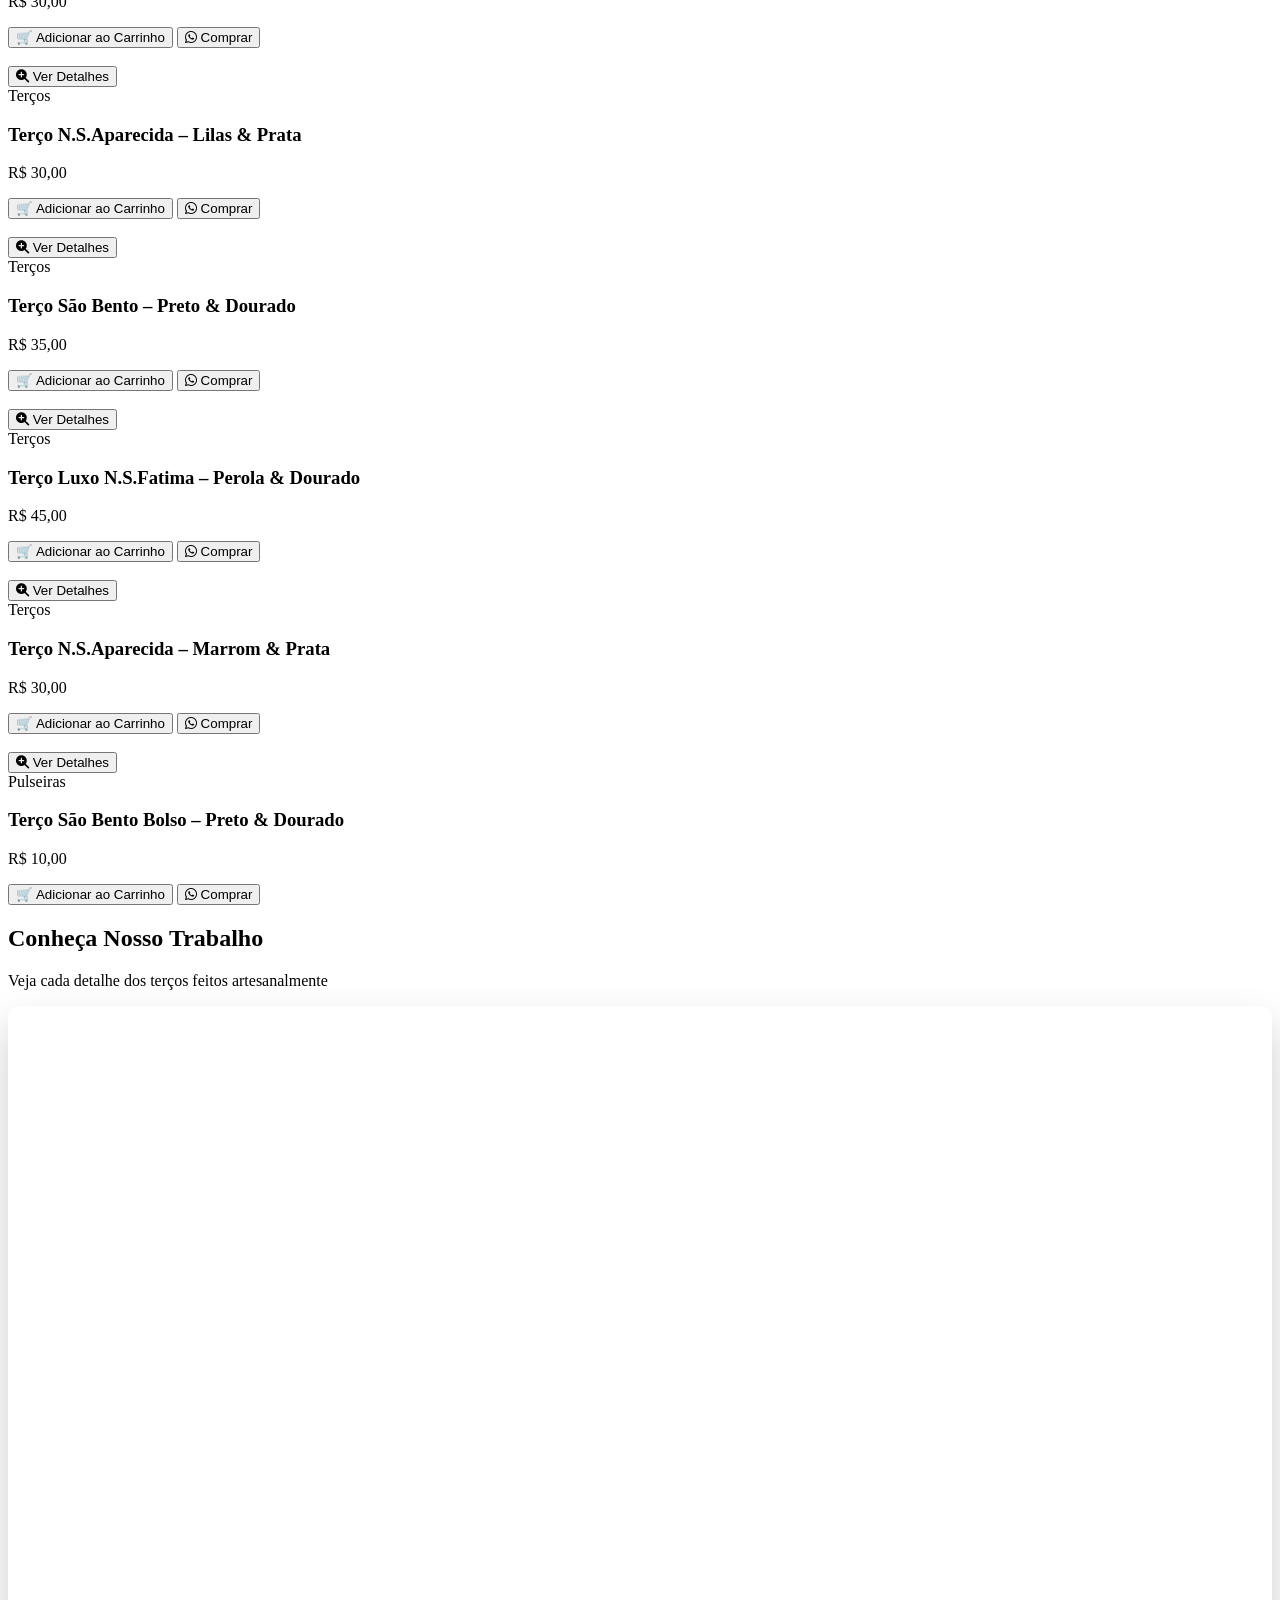
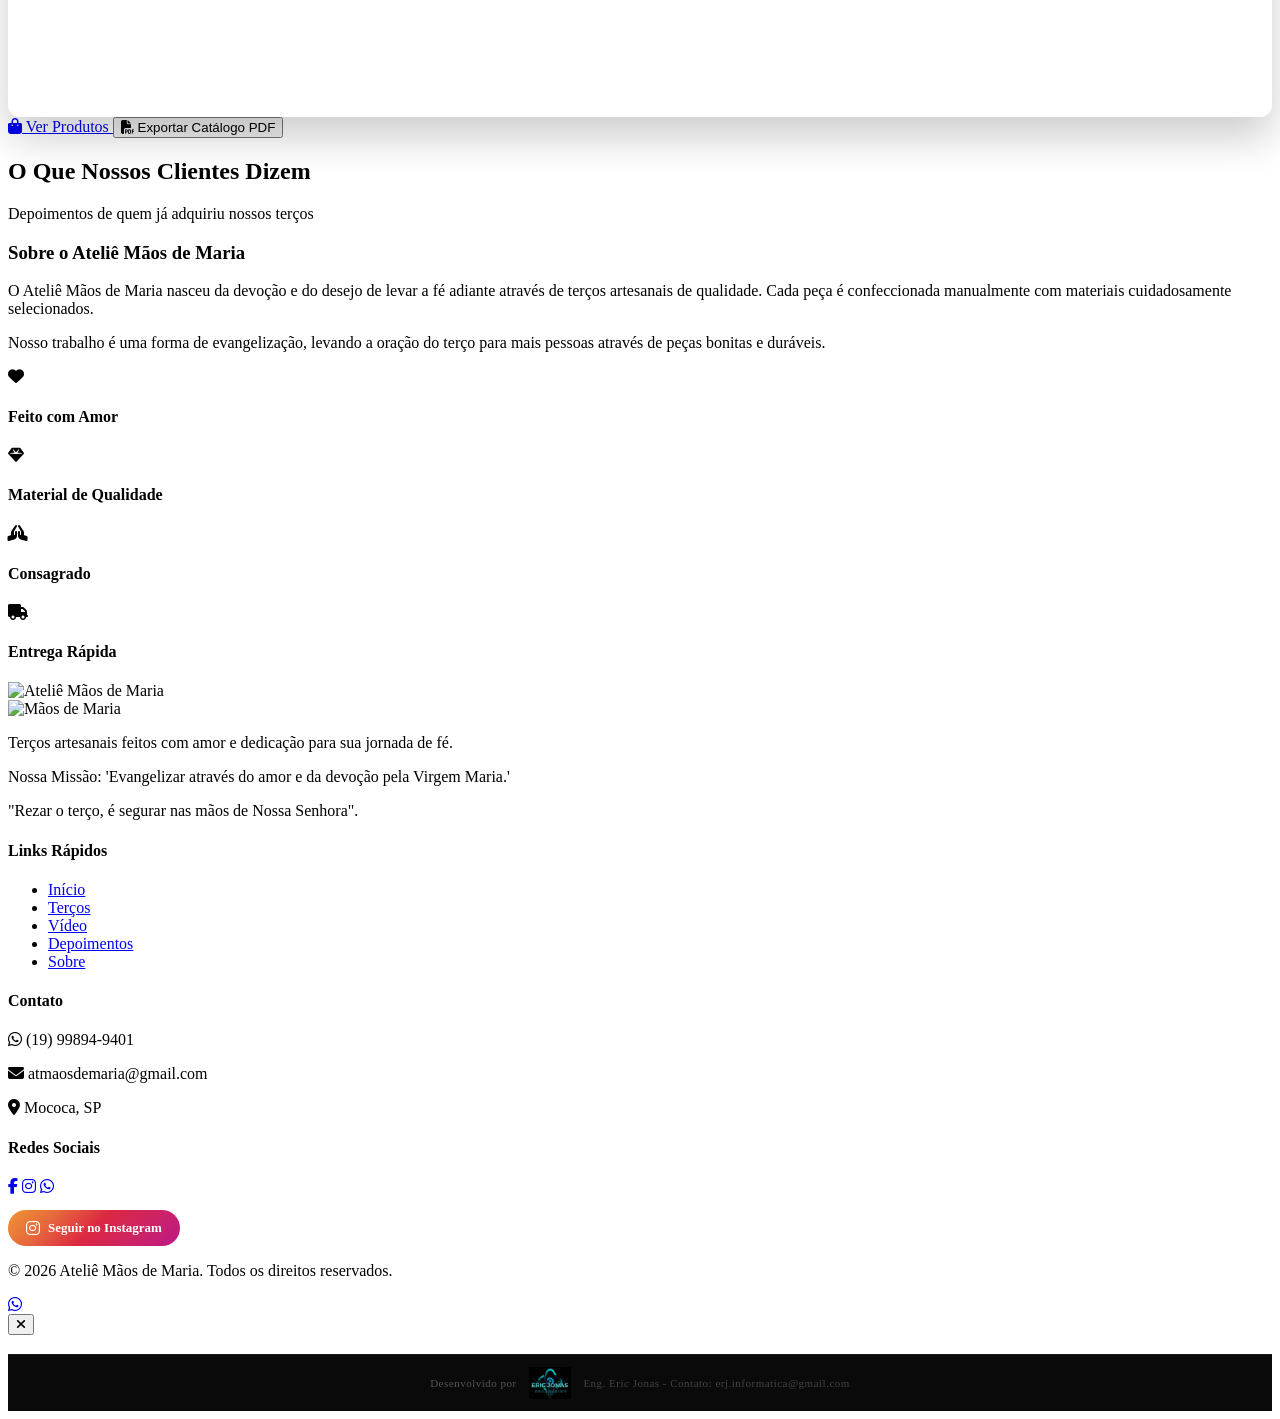
==== commit 536b729d: "AJUSTES DE IMPLEMENTAÇÃO DO SUPERBASE" ====
--- a/index.html
+++ b/index.html
@@ -187,6 +187,8 @@
             <div class="footer-logo">
                 <img src="images/logo-maos-de-maria.jpg" alt="Mãos de Maria">
                 <p>Terços artesanais feitos com amor e dedicação para sua jornada de fé.</p>
+                <p>Nossa Missão: 'Evangelizar através do amor e da devoção pela Virgem Maria.' </p>
+                 <p>"Rezar o terço, é segurar nas mãos de Nossa Senhora".</p>
             </div>
             <div class="footer-links">
                 <h4>Links Rápidos</h4>
@@ -207,7 +209,7 @@
             <div class="footer-social">
                 <h4>Redes Sociais</h4>
                 <div class="social-links">
-                    <a href="#" target="_blank"><i class="fab fa-facebook-f"></i></a>
+                    <a href="https://www.facebook.com/share/1a8KUebTwd/" target="_blank"><i class="fab fa-facebook-f"></i></a>
                     <a href="https://www.instagram.com/atmaosdemaria/" target="_blank"><i class="fab fa-instagram"></i></a>
                     <a href="https://wa.me/5519998949401" target="_blank"><i class="fab fa-whatsapp"></i></a>
                 </div>
@@ -251,8 +253,10 @@
     </div>
 
     <!-- SCRIPTS -->
+    <script src="https://cdn.jsdelivr.net/npm/@supabase/supabase-js@2"></script>
+    <script src="js/config.js"></script>
     <script src="js/app.js"></script>
-    <script src="js/admin.js"></script>
+    <script src="js/admin-supabase.js"></script>
 
 </body>
 </html>
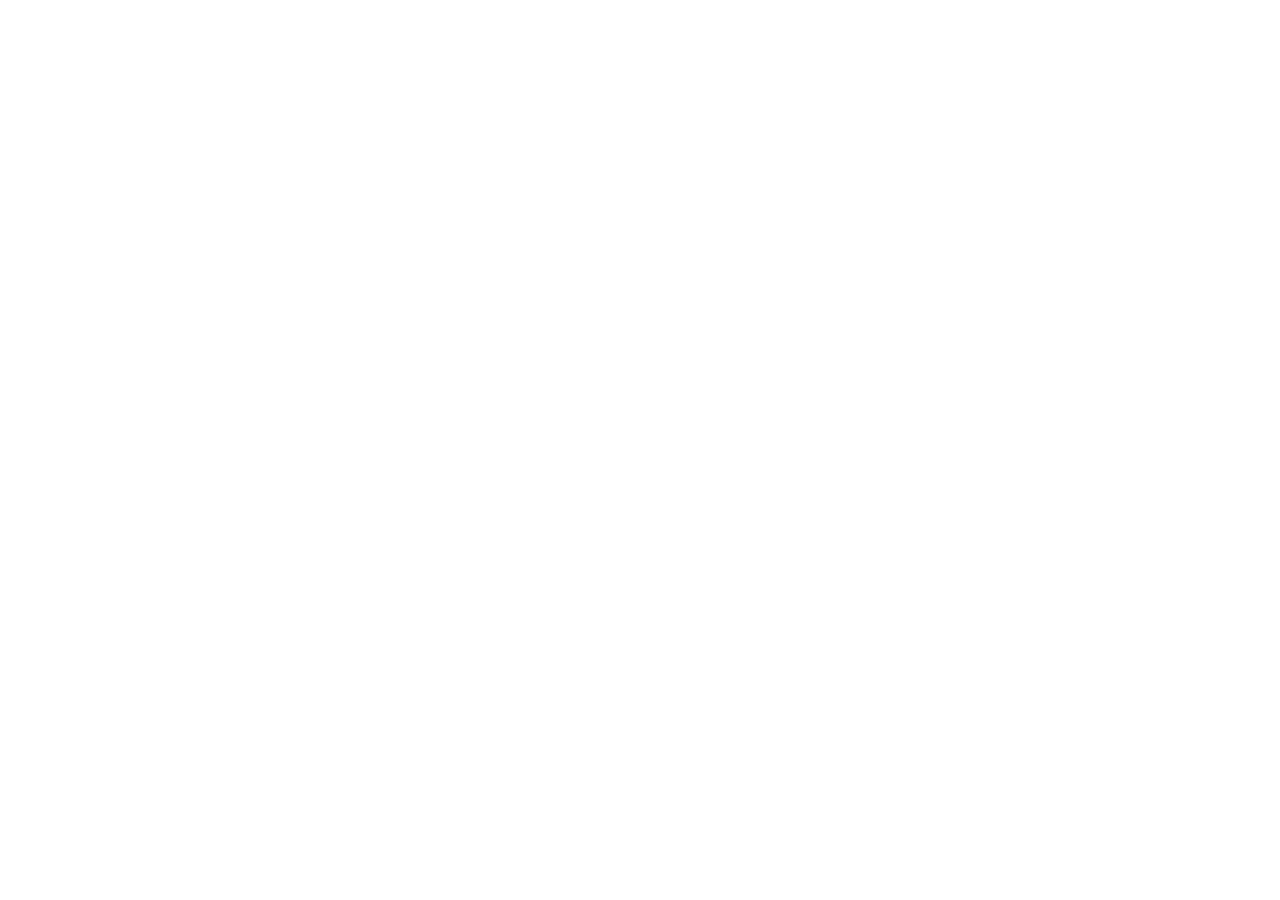
==== commit 3f115285: "Redirecionamento para o site oficial (Netlify)" ====
--- a/index.html
+++ b/index.html
@@ -3,260 +3,14 @@
 <head>
     <meta charset="UTF-8">
     <meta name="viewport" content="width=device-width, initial-scale=1.0">
-
-    <link rel="manifest" href="manifest.json">
-    <meta name="theme-color" content="#4a90e2">
-
-    <title>Ateliê Mãos de Maria - Terços Artesanais</title>
-    <meta name="description" content="Ateliê Mãos de Maria - Terços artesanais feitos com amor e dedicação. Terços, rosários, pulseiras e terços para carro.">
-
-    <!-- Font Awesome -->
-    <link rel="stylesheet" href="https://cdnjs.cloudflare.com/ajax/libs/font-awesome/6.4.0/css/all.min.css">
-
-    <!-- CSS -->
-    <link rel="stylesheet" href="css/style.css">
+    <link rel="canonical" href="https://atmaosdemaria.netlify.app/">
+    <title>Ateliê Mãos de Maria</title>
+    <script>
+        window.location.replace('https://atmaosdemaria.netlify.app' + window.location.pathname + window.location.search + window.location.hash);
+    </script>
+    <meta http-equiv="refresh" content="0; url=https://atmaosdemaria.netlify.app/">
 </head>
 <body>
-
-    <!-- ========================================
-         MENU FIXO
-         ======================================== -->
-    <nav class="navbar">
-        <div class="navbar-container">
-            <a href="#" class="logo">
-                <img src="images/logo-maos-de-maria.jpg" alt="Mãos de Maria">
-                <span class="logo-text">Ateliê <span>Mãos de Maria</span></span>
-            </a>
-
-            <ul class="nav-menu">
-                <li><a href="#inicio">Início</a></li>
-                <li><a href="#produtos">Terços</a></li>
-                <li><a href="#video">Vídeo</a></li>
-                <li><a href="#depoimentos">Depoimentos</a></li>
-                <li><a href="#sobre">Sobre</a></li>
-            </ul>
-
-            <div class="menu-toggle">
-                <span></span>
-                <span></span>
-                <span></span>
-            </div>
-        </div>
-    </nav>
-
-    <!-- ========================================
-         HERO SECTION
-         ======================================== -->
-    <section id="inicio" class="hero">
-        <div class="hero-container">
-            <div class="hero-content">
-                <h1>Terços Artesanais com <span>Amor e Fé</span></h1>
-                <p>Cada terço é confeccionado manualmente com materiais de qualidade,
-                   trazendo espiritualidade e beleza para o seu momento de oração.</p>
-                <div class="hero-buttons">
-                    <a href="#produtos" class="btn btn-primary">
-                        <i class="fas fa-shopping-bag"></i> Ver Produtos
-                    </a>
-                    <a href="https://wa.me/5519998949401" target="_blank" class="btn btn-secondary">
-                        <i class="fab fa-whatsapp"></i> Fale Conosco
-                    </a>
-                </div>
-            </div>
-            <div class="hero-image">
-                <img src="images/logo-maos-de-maria.jpg" alt="Ateliê Mãos de Maria">
-            </div>
-        </div>
-    </section>
-
-    <!-- ========================================
-         SEÇÃO PRODUTOS
-         ======================================== -->
-    <section id="produtos" class="section">
-        <div class="container">
-            <div class="section-header">
-                <h2>Nossos <span>Terços</span></h2>
-                <p>Escolha o terço perfeito para o seu momento de fé</p>
-            </div>
-
-            <!-- Filtros -->
-            <div class="filtros">
-                <button class="filtro-btn active" data-filtro="todos">Todos</button>
-                <button class="filtro-btn" data-filtro="tercos">Terços</button>
-                <button class="filtro-btn" data-filtro="rosarios">Rosários</button>
-                <button class="filtro-btn" data-filtro="pulseiras">Pulseiras</button>
-                <button class="filtro-btn" data-filtro="carro">Carro</button>
-            </div>
-
-            <!-- Grid de Produtos -->
-            <div class="produtos-grid" id="produtos-grid">
-                <!-- Produtos carregados via JavaScript -->
-            </div>
-        </div>
-    </section>
-
-    <!-- ========================================
-         SEÇÃO VÍDEO
-         ======================================== -->
-    <section id="video" class="video-section">
-        <div class="container">
-            <div class="section-header">
-                <h2>Conheça Nosso <span>Trabalho</span></h2>
-                <p>Veja cada detalhe dos terços feitos artesanalmente</p>
-            </div>
-
-            <div class="video-wrapper" style="position:relative;padding-bottom:56.25%;height:0;overflow:hidden;border-radius:12px;box-shadow:0 20px 40px rgba(0,0,0,0.2)">
-                <iframe
-                    src="https://www.youtube.com/embed/1LMLt5HYegs"
-                    title="Ateliê Mãos de Maria"
-                    frameborder="0"
-                    allow="accelerometer; autoplay; clipboard-write; encrypted-media; gyroscope; picture-in-picture"
-                    allowfullscreen
-                    style="position:absolute;top:0;left:0;width:100%;height:100%;border-radius:12px">
-                </iframe>
-            </div>
-
-            <div class="botoes-video">
-                <a href="#produtos" class="btn btn-primary">
-                    <i class="fas fa-shopping-bag"></i> Ver Produtos
-                </a>
-                <button onclick="exportarPDF()" class="btn btn-secondary">
-                    <i class="fas fa-file-pdf"></i> Exportar Catálogo PDF
-                </button>
-            </div>
-        </div>
-    </section>
-
-    <!-- ========================================
-         SEÇÃO DEPOIMENTOS
-         ======================================== -->
-    <section id="depoimentos" class="section">
-        <div class="container">
-            <div class="section-header">
-                <h2>O Que Nossos <span>Clientes</span> Dizem</h2>
-                <p>Depoimentos de quem já adquiriu nossos terços</p>
-            </div>
-            <div class="depoimentos-grid" id="depoimentos-grid"></div>
-        </div>
-    </section>
-
-    <!-- ========================================
-         SEÇÃO SOBRE
-         ======================================== -->
-    <section id="sobre" class="section sobre-section">
-        <div class="container">
-            <div class="sobre-content">
-                <div class="sobre-texto">
-                    <h3>Sobre o Ateliê Mãos de Maria</h3>
-                    <p>O Ateliê Mãos de Maria nasceu da devoção e do desejo de levar a fé adiante
-                       através de terços artesanais de qualidade. Cada peça é confeccionada
-                       manualmente com materiais cuidadosamente selecionados.</p>
-                    <p>Nosso trabalho é uma forma de evangelização, levando a oração do terço
-                       para mais pessoas através de peças bonitas e duráveis.</p>
-
-                    <div class="sobre-valores">
-                        <div class="valor-item">
-                            <div class="valor-icon"><i class="fas fa-heart"></i></div>
-                            <h4>Feito com Amor</h4>
-                        </div>
-                        <div class="valor-item">
-                            <div class="valor-icon"><i class="fas fa-gem"></i></div>
-                            <h4>Material de Qualidade</h4>
-                        </div>
-                        <div class="valor-item">
-                            <div class="valor-icon"><i class="fas fa-hands-praying"></i></div>
-                            <h4>Consagrado</h4>
-                        </div>
-                        <div class="valor-item">
-                            <div class="valor-icon"><i class="fas fa-truck"></i></div>
-                            <h4>Entrega Rápida</h4>
-                        </div>
-                    </div>
-                </div>
-                <div class="sobre-imagem">
-                    <img src="images/logo-maos-de-maria.jpg" alt="Ateliê Mãos de Maria">
-                </div>
-            </div>
-        </div>
-    </section>
-
-    <!-- ========================================
-         FOOTER
-         ======================================== -->
-    <footer class="footer">
-        <div class="footer-content">
-            <div class="footer-logo">
-                <img src="images/logo-maos-de-maria.jpg" alt="Mãos de Maria">
-                <p>Terços artesanais feitos com amor e dedicação para sua jornada de fé.</p>
-                <p>Nossa Missão: 'Evangelizar através do amor e da devoção pela Virgem Maria.' </p>
-                 <p>"Rezar o terço, é segurar nas mãos de Nossa Senhora".</p>
-            </div>
-            <div class="footer-links">
-                <h4>Links Rápidos</h4>
-                <ul>
-                    <li><a href="#inicio">Início</a></li>
-                    <li><a href="#produtos">Terços</a></li>
-                    <li><a href="#video">Vídeo</a></li>
-                    <li><a href="#depoimentos">Depoimentos</a></li>
-                    <li><a href="#sobre">Sobre</a></li>
-                </ul>
-            </div>
-            <div class="footer-contato">
-                <h4>Contato</h4>
-                <p><i class="fab fa-whatsapp"></i> (19) 99894-9401</p>
-                <p><i class="fas fa-envelope"></i> atmaosdemaria@gmail.com</p>
-                <p><i class="fas fa-map-marker-alt"></i> Mococa, SP</p>
-            </div>
-            <div class="footer-social">
-                <h4>Redes Sociais</h4>
-                <div class="social-links">
-                    <a href="https://www.facebook.com/share/1a8KUebTwd/" target="_blank"><i class="fab fa-facebook-f"></i></a>
-                    <a href="https://www.instagram.com/atmaosdemaria/" target="_blank"><i class="fab fa-instagram"></i></a>
-                    <a href="https://wa.me/5519998949401" target="_blank"><i class="fab fa-whatsapp"></i></a>
-                </div>
-                <a href="https://www.instagram.com/atmaosdemaria/" target="_blank"
-                  style="display:inline-flex;align-items:center;gap:8px;margin-top:14px;padding:10px 18px;background:linear-gradient(135deg,#f09433,#e6683c,#dc2743,#cc2366,#bc1888);color:white;border-radius:30px;text-decoration:none;font-size:13px;font-weight:700;transition:opacity 0.3s"
-                  onmouseover="this.style.opacity='0.85'" onmouseout="this.style.opacity='1'">
-                  <i class="fab fa-instagram" style="font-size:16px"></i> Seguir no Instagram
-                </a>
-            </div>
-        </div>
-        <div class="footer-bottom">
-            <p>&copy; 2026 Ateliê Mãos de Maria. Todos os direitos reservados.</p>
-        </div>
-    </footer>
-
-    <!-- WhatsApp flutuante -->
-    <a href="https://wa.me/5519998949401" target="_blank" class="whatsapp-float">
-        <i class="fab fa-whatsapp"></i>
-    </a>
-
-    <!-- Modal zoom produto -->
-    <div class="modal" id="modal">
-        <div class="modal-content">
-            <button class="modal-close">
-                <i class="fas fa-times"></i>
-            </button>
-            <img src="" alt="" id="modal-img">
-            <div class="modal-info">
-                <h3 id="modal-titulo"></h3>
-                <p id="modal-preco"></p>
-            </div>
-        </div>
-    </div>
-
-
-    <!-- Crédito do desenvolvedor -->
-    <div style="background:#0a0a0a;padding:12px 20px;display:flex;align-items:center;justify-content:center;gap:12px;border-top:1px solid #1a1a1a">
-      <span style="font-size:11px;color:#555;letter-spacing:0.5px">Desenvolvido por</span>
-      <img src="[data-uri]" alt="Eric Jonas Engenheiro" style="height:32px;width:auto;opacity:0.85">
-      <span style="font-size:11px;color:#444;letter-spacing:0.5px">Eng. Eric Jonas - Contato: erj.informatica@gmail.com</span>
-    </div>
-
-    <!-- SCRIPTS -->
-    <script src="https://cdn.jsdelivr.net/npm/@supabase/supabase-js@2"></script>
-    <script src="js/config.js"></script>
-    <script src="js/app.js"></script>
-    <script src="js/admin-supabase.js"></script>
-
+    <p>Redirecionando para <a href="https://atmaosdemaria.netlify.app/">Ateliê Mãos de Maria</a>...</p>
 </body>
-</html>+</html>
